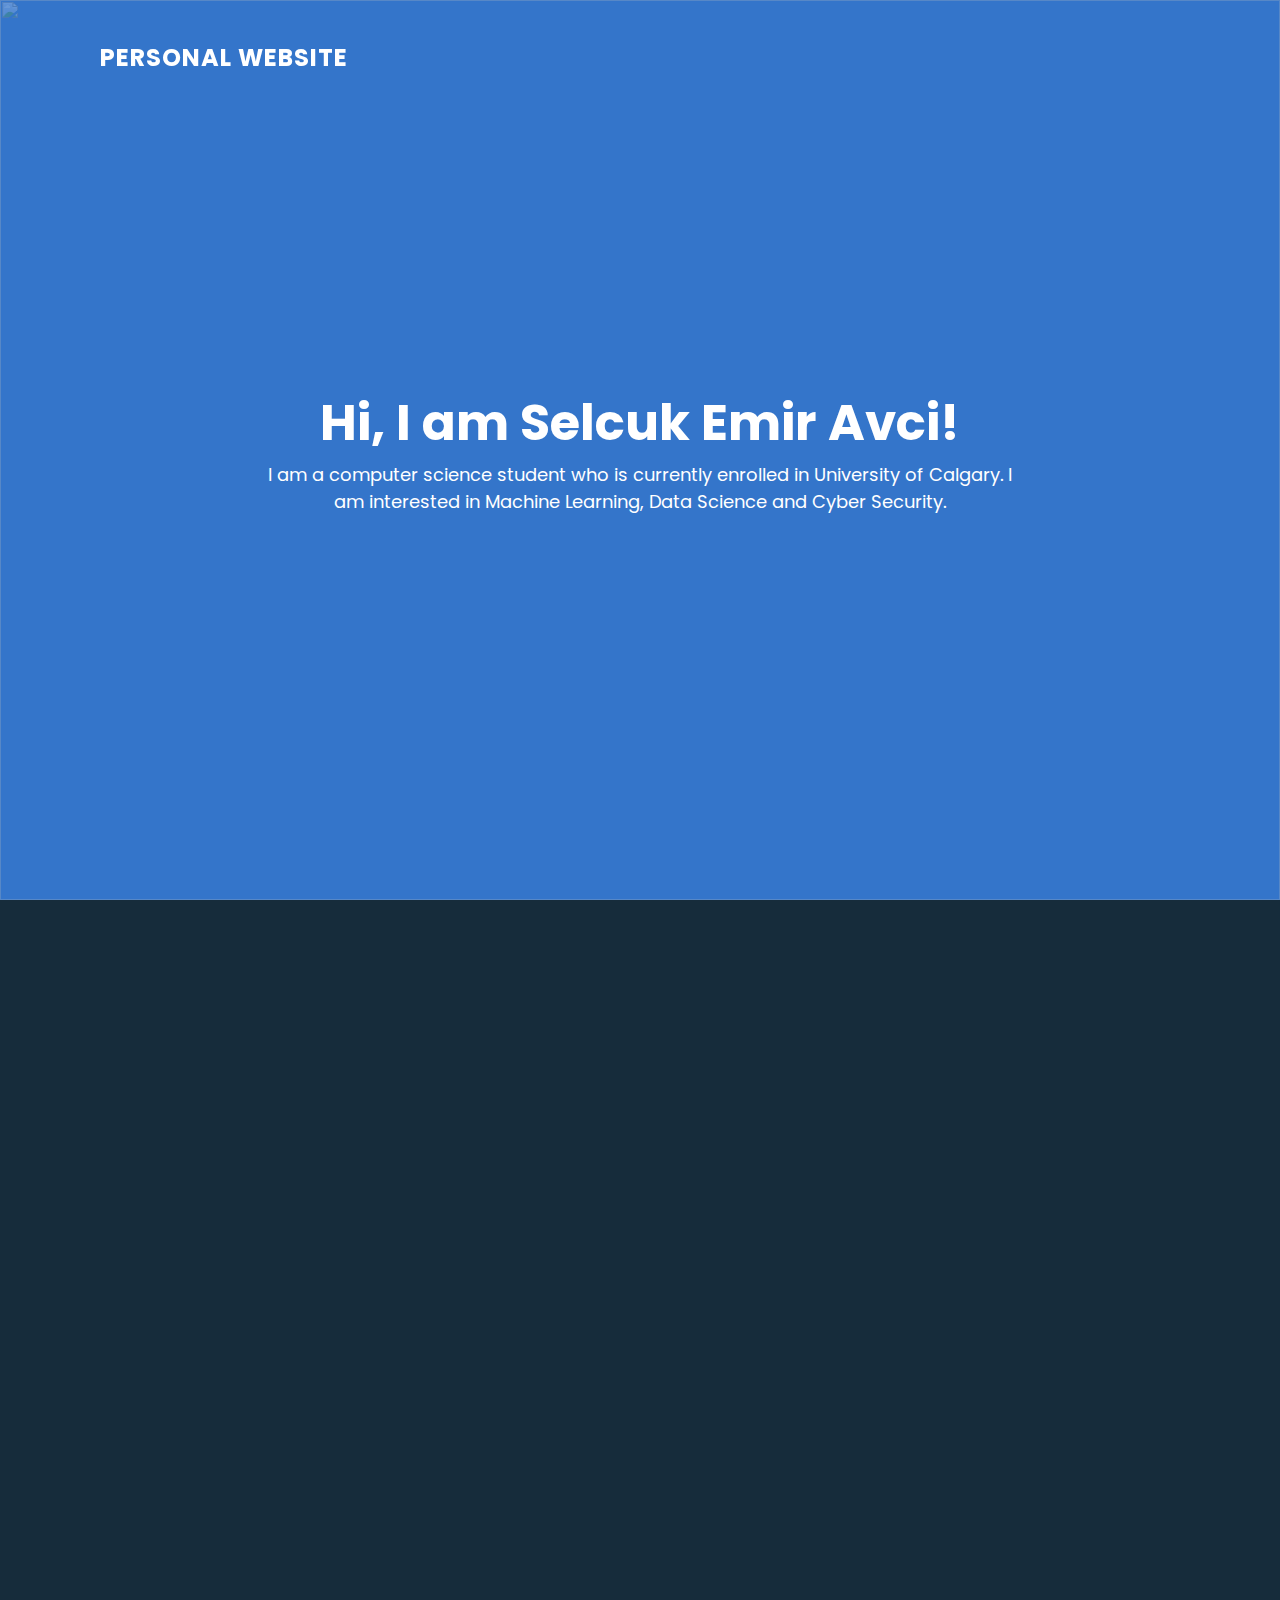
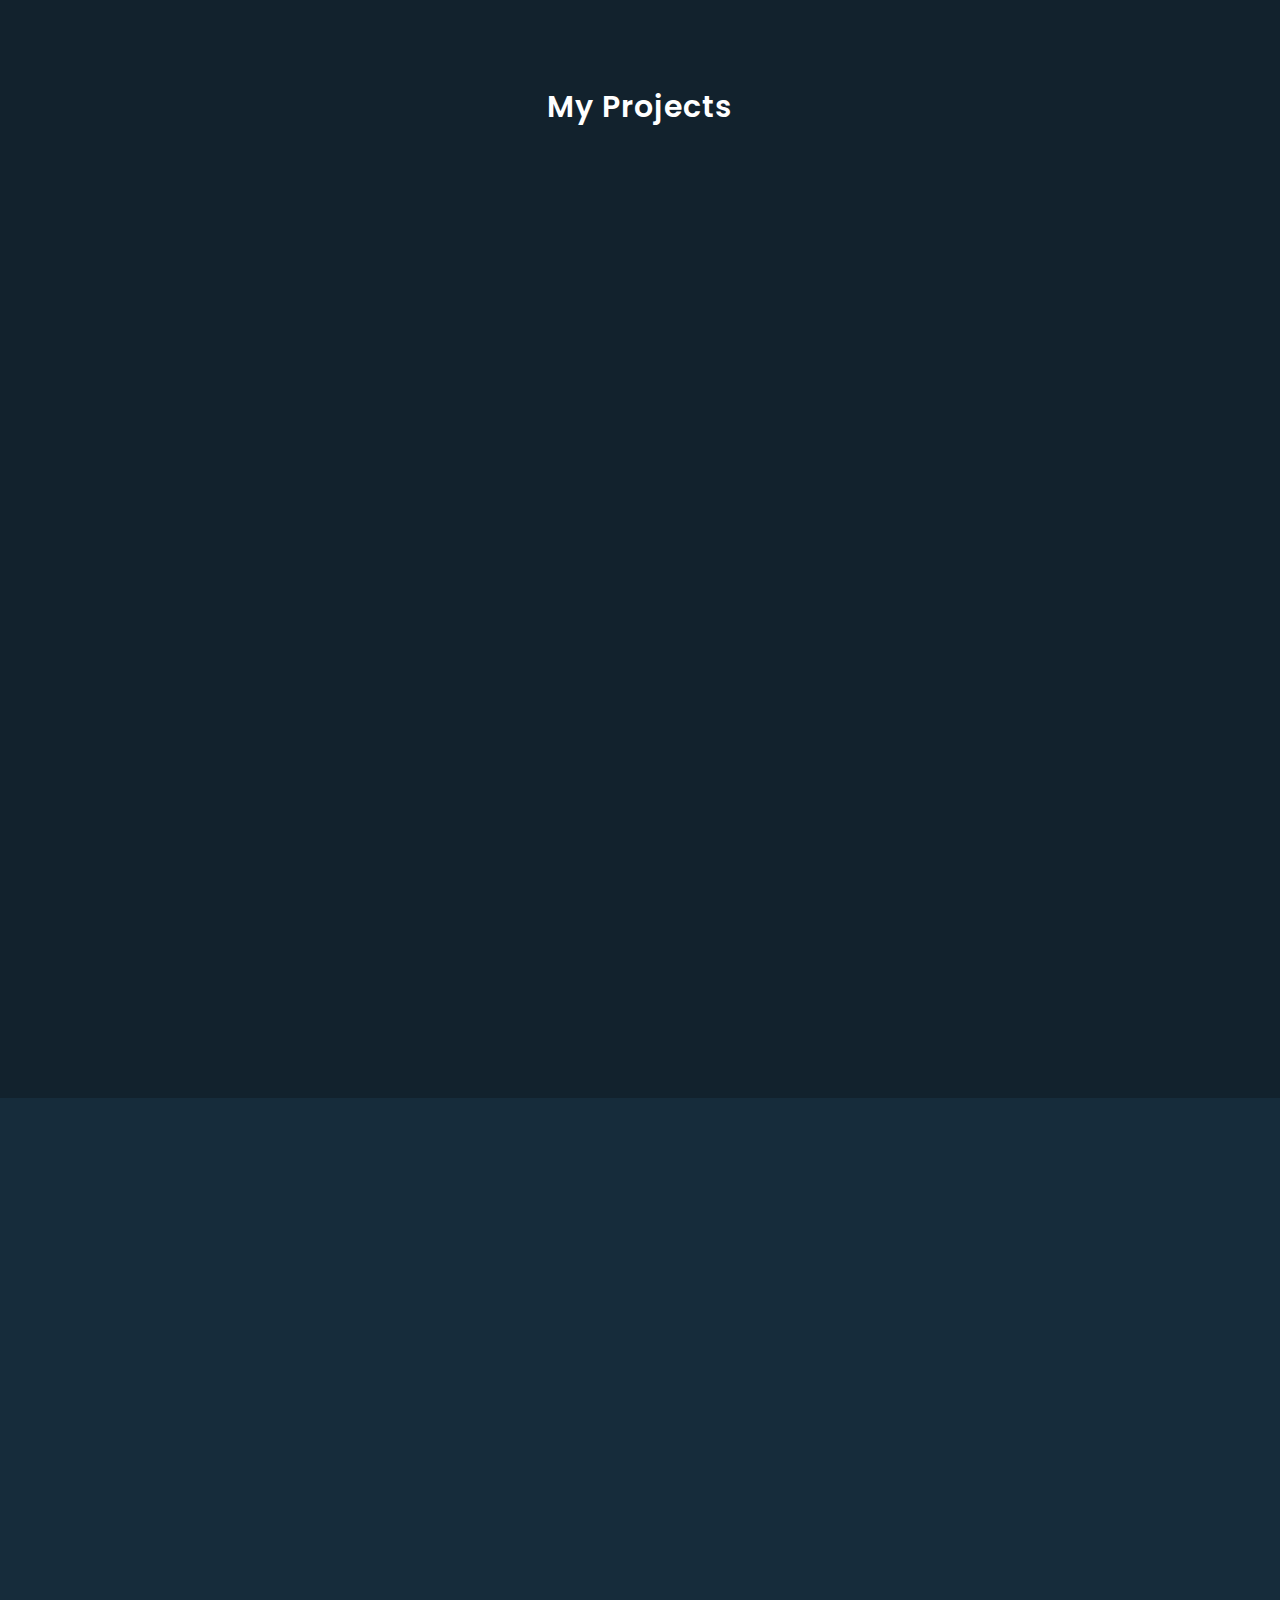
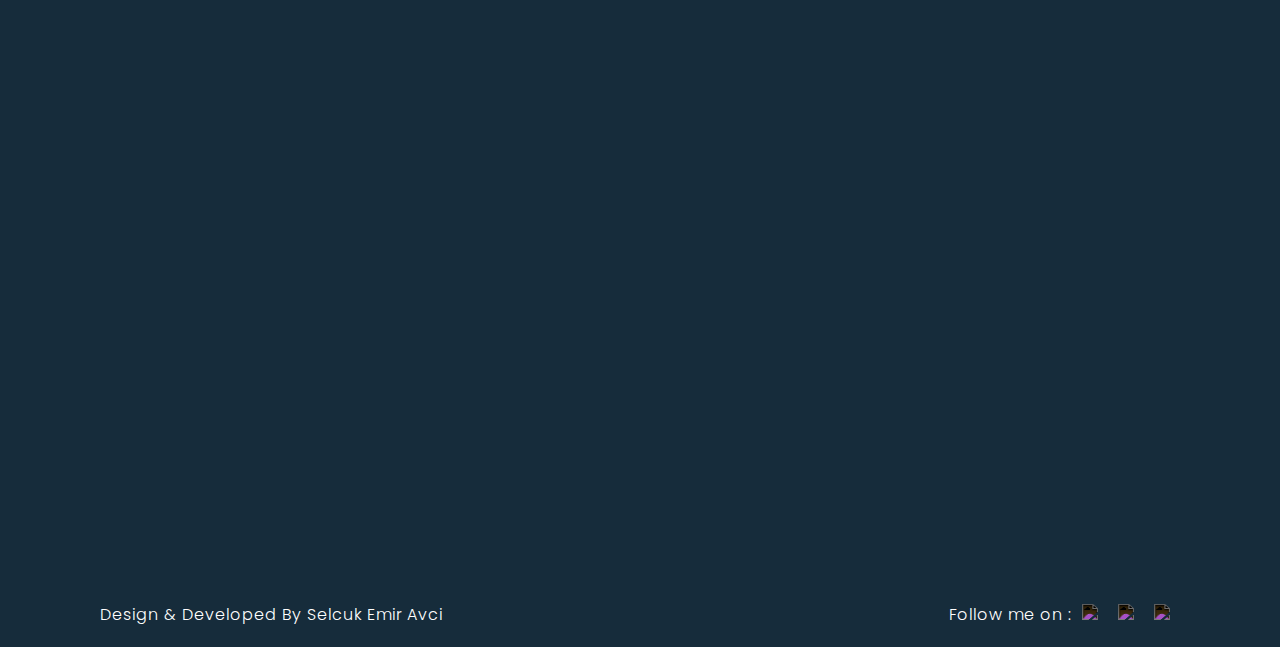
==== docs/index.html @ ec364e1a "Add files via upload" ====
<!DOCTYPE html>
<html lang="en">
  <head>
    <meta charset="UTF-8" />
    <meta name="viewport" content="width=device-width, initial-scale=1.0" />
    <link rel="stylesheet" type="text/css" href="sal.css" />
    <link rel="stylesheet" type="text/css" href="style.css" />
    <title>Selcuk Emir Avci - Portfolio</title>
  </head>
  <body>
    <div class="wrapper">
      <!--  header -->
      <header>
        <a href="#home" class="logo">Personal Website</a>
        <div class="hlogo"></div>
        <div class="toggle" onclick="toggleClassName();"></div>
      </header>

      <!--  Sidebar -->
      <div class="sidebar">
        <ul>
          <li><a href="#home" onclick="toggleClassName();">Home</a></li>
          <li><a href="#about" onclick="toggleClassName();">About</a></li>
          <li><a href="#services" onclick="toggleClassName();">Services</a></li>
          <li><a href="#client" onclick="toggleClassName();">Interests</a></li>
          <li>
            <a href="#testmonials" onclick="toggleClassName();">My Projects</a>
          </li>
          <li>
            <a href="#contact" onclick="toggleClassName();">Contact Me</a>
          </li>
        </ul>
      </div>

      <!--  banner -->
      <div class="banner" id="home">
        <img src="images/toronto.jpg" />
        <div class="content" data-sal="slide-left" data-sal-duration="500">
          <h2>Hi, I am Selcuk Emir Avci!</h2>
          <p>
            I am a computer science student who is currently enrolled in
            University of Calgary. I am interested in Machine Learning, Data
            Science and Cyber Security.
          </p>
        </div>
      </div>

      <!--  about -->
      <section class="about" id="about">
        <div class="contentBx" data-sal="slide-right" data-sal-duration="500">
          <h2 class="heading">About Me</h2>
          <p class="text">
            Hi! I am Selcuk Emir Avci and I enjoy working with technology. I was
            born and raised in Istanbul/Turkey where I finished my primary
            school and middle school. During my high school, I went to New
            Brunswick/Canada to finish my high school degree. I am currently
            enrolled in University of Calgary, pursuing a Bachelor of Applied
            Science in Computer Science. <br /><br />I am a person who sets
            high-goals and pursues them no matter what. I consider myself as
            creative, hard-worker and passionate. My interest in Software
            Development started in 2016 when I decided to join a high school
            robotics competiton in Istanbul/Turkey.<br /><br />
            Fast forward to this day, I am always trying to learn more to be a
            better Software Developer. My goal is, creating easy/accessible
            solutions to make daily life easier!<br /><br />
          </p>
        </div>
        <div class="imgBx" data-sal="slide-left" data-sal-duration="500"></div>
      </section>

      <!--  service -->
      <section class="services" id="services">
        <h2 class="heading" data-sal="slide-right" data-sal-duration="500">
          My Services
        </h2>
        <p class="text" data-sal="slide-left" data-sal-duration="500">
          My Services include everything from Software Projects to Tutoring
          Services. You can be sure that you will be fully satisfied with my
          services. I am open for any new opportunites at the moment, my inbox
          is always open! Need something to be built or simply want to chat?
          Reach me out on social media or send me an
          <a href="#contact" style="color: blue">email</a>.
        </p>
        <div class="container">
          <div class="serviceBx" data-sal="slide-right" data-sal-duration="500">
            <div>
              <img src="images/icon1.png" />
              <h2>Design</h2>
            </div>
          </div>
          <div class="serviceBx" data-sal="slide-up" data-sal-duration="500">
            <div>
              <img src="images/icon2.png" />
              <h2>Development</h2>
            </div>
          </div>
          <div class="serviceBx" data-sal="slide-left" data-sal-duration="500">
            <div>
              <img src="images/icon3.png" />
              <h2>Success</h2>
            </div>
          </div>
        </div>
      </section>

      <!--  technologies -->
      <section class="technolgy">
        <div class="contentBx" data-sal="slide-right" data-sal-duration="500">
          <h2 class="heading">Technologies That I Use</h2>
          <p class="text">
            I commonly use Java and Python for my projects. However I also have
            knowledge of the following languages: R, CSS, HTML and Javascript!
            <br /><br />
            Additional to that I have also worked in the following softwares:
            Microsoft Excel, Tableau, Open Refine and RStudio.<br /><br />I will
            make sure to use, best optional technology in your project!
          </p>
        </div>
        <div class="imgBx" data-sal="slide-left" data-sal-duration="500">
          <img src="images/tech.png" />
        </div>
      </section>
      <!--  clients -->
      <section class="client" id="client">
        <h2 class="heading" data-sal="slide-right" data-sal-duration="500">
          My Personal Interests
        </h2>
        <p class="text" data-sal="slide-left" data-sal-duration="500">
          Outside of work and school, I enjoy playing sports. Sports has played
          a big role in my life! I have played and participated in many
          different kind of sports since my childhood. Also, I love listening to
          music and meeting with friends! <br /><br />
          I am currently interested in Machine Learning/AI, Data Science and
          Cyber Security.I want to work in one of these fields in big tech
          companies in the future, to make a change in the world!
        </p>
      </section>

      <!--  testimonials -->
      <section class="testimonials" id="testmonials">
        <h2 class="heading">My Projects</h2>
        <div class="container">
          <div class="contentBx" data-sal="slide-right" data-sal-duration="500">
            <div>
              <p>
                During my senior year in high school, I took place in a physics
                project where I completed my first real-world project. My high
                school had hydroponic/ garden towers; however these towers had
                some issues with watering the plants. Sometimes these towers
                wouldn't measure the water level right and it would cost the
                plants to die. As a solution, I designed a self monitoring IoT
                plant watering system. This system had a digital screen , alarm
                system for low/high water levels and also an app that shows the
                water level with remote access.
              </p>
              <br />
              <h3>Riverview High School 2019-2020</h3>
            </div>
          </div>
          <div class="contentBx" data-sal="slide-left" data-sal-duration="500">
            <div>
              <p>
                During the summer of my senior high school year, I executed a
                React.js website that generates emojis. It had a search engine
                where you can search any emoji and it would generate it for you!
                This website was also made for learning purposes.
              </p>
              <br />
              <h3>Summer 2019-2020</h3>
            </div>
          </div>
        </div>
      </section>

      <!--  contact -->
      <section class="contact">
        <div>
          <h2 class="heading" data-sal="slide-left" data-sal-duration="500">
            Contact Me
          </h2>
          <p class="text" data-sal="slide-right" data-sal-duration="500">
            Need anything built, want to work together or simply want to have a
            chat?<br /><br />
            Drop me an e-mail at emiravc@gmail.com or simply fill out the form
            below and I will reply to you soon!
          </p>
        </div>
      </section>

      <section class="about" id="contact">
        <div class="contentBx redBg">
          <div class="form" data-sal="slide-right" data-sal-duration="500">
            <div class="inputBx">
              <input type="text" name="" placeholder="Full Name" />
            </div>
            <div class="inputBx">
              <input type="text" name="" placeholder="Email Address" />
            </div>
            <div class="inputBx">
              <input type="text" name="" placeholder="Mobile No." />
            </div>
            <div class="inputBx">
              <textarea placeholder="Write your message here..."></textarea>
            </div>
            <div class="inputBx">
              <input type="submit" value="Sorry it's broken!" name="" />
              <!-- <span>Sending your message...</span> -->
            </div>
          </div>
        </div>
        <div class="imgBx2"></div>
        <script sr="sal.js"></script>
      </section>

      <!--  Footer -->
      <section class="footer">
        <p class="text">Design & Developed By Selcuk Emir Avci</p>
        <ul>
          <p class="text">Follow me on :</p>
          <li>
            <a href="https://www.instagram.com/emr_avc/"
              ><img src="images/instagram.png"
            /></a>
          </li>
          <li>
            <a href="https://www.linkedin.com/in/selcukemiravci/"
              ><img src="images/linkedin.png"
            /></a>
          </li>
          <li>
            <a href="https://github.com/emiravc"
              ><img src="images/github.png"
            /></a>
          </li>
        </ul>
      </section>
    </div>

    <script type="text/javascript" src="sal.js"></script>
    <script type="text/javascript">
      sal({
        once: false,
      });

      function toggleClassName() {
        var sidebar = document.querySelector(".sidebar");
        var wrapper = document.querySelector(".wrapper");
        var toggle = document.querySelector(".toggle");
        sidebar.classList.toggle("active");
        wrapper.classList.toggle("active");
        toggle.classList.toggle("active");
      }

      window.addEventListener("scroll", function () {
        var header = document.querySelector("header");
        header.classList.toggle("sticky", window.scrollY > 0);
      });
    </script>
  </body>
</html>
---- docs/sal.css ----
[data-sal]{transition-duration:.2s;transition-duration:var(--sal-duration,.2s);transition-delay:0s;transition-delay:var(--sal-delay,0s);transition-timing-function:ease;transition-timing-function:var(--sal-easing,ease)}[data-sal][data-sal-duration="200"]{transition-duration:.2s}[data-sal][data-sal-duration="250"]{transition-duration:.25s}[data-sal][data-sal-duration="300"]{transition-duration:.3s}[data-sal][data-sal-duration="350"]{transition-duration:.35s}[data-sal][data-sal-duration="400"]{transition-duration:.4s}[data-sal][data-sal-duration="450"]{transition-duration:.45s}[data-sal][data-sal-duration="500"]{transition-duration:.5s}[data-sal][data-sal-duration="550"]{transition-duration:.55s}[data-sal][data-sal-duration="600"]{transition-duration:.6s}[data-sal][data-sal-duration="650"]{transition-duration:.65s}[data-sal][data-sal-duration="700"]{transition-duration:.7s}[data-sal][data-sal-duration="750"]{transition-duration:.75s}[data-sal][data-sal-duration="800"]{transition-duration:.8s}[data-sal][data-sal-duration="850"]{transition-duration:.85s}[data-sal][data-sal-duration="900"]{transition-duration:.9s}[data-sal][data-sal-duration="950"]{transition-duration:.95s}[data-sal][data-sal-duration="1000"]{transition-duration:1s}[data-sal][data-sal-duration="1050"]{transition-duration:1.05s}[data-sal][data-sal-duration="1100"]{transition-duration:1.1s}[data-sal][data-sal-duration="1150"]{transition-duration:1.15s}[data-sal][data-sal-duration="1200"]{transition-duration:1.2s}[data-sal][data-sal-duration="1250"]{transition-duration:1.25s}[data-sal][data-sal-duration="1300"]{transition-duration:1.3s}[data-sal][data-sal-duration="1350"]{transition-duration:1.35s}[data-sal][data-sal-duration="1400"]{transition-duration:1.4s}[data-sal][data-sal-duration="1450"]{transition-duration:1.45s}[data-sal][data-sal-duration="1500"]{transition-duration:1.5s}[data-sal][data-sal-duration="1550"]{transition-duration:1.55s}[data-sal][data-sal-duration="1600"]{transition-duration:1.6s}[data-sal][data-sal-duration="1650"]{transition-duration:1.65s}[data-sal][data-sal-duration="1700"]{transition-duration:1.7s}[data-sal][data-sal-duration="1750"]{transition-duration:1.75s}[data-sal][data-sal-duration="1800"]{transition-duration:1.8s}[data-sal][data-sal-duration="1850"]{transition-duration:1.85s}[data-sal][data-sal-duration="1900"]{transition-duration:1.9s}[data-sal][data-sal-duration="1950"]{transition-duration:1.95s}[data-sal][data-sal-duration="2000"]{transition-duration:2s}[data-sal][data-sal-delay="50"]{transition-delay:.05s}[data-sal][data-sal-delay="100"]{transition-delay:.1s}[data-sal][data-sal-delay="150"]{transition-delay:.15s}[data-sal][data-sal-delay="200"]{transition-delay:.2s}[data-sal][data-sal-delay="250"]{transition-delay:.25s}[data-sal][data-sal-delay="300"]{transition-delay:.3s}[data-sal][data-sal-delay="350"]{transition-delay:.35s}[data-sal][data-sal-delay="400"]{transition-delay:.4s}[data-sal][data-sal-delay="450"]{transition-delay:.45s}[data-sal][data-sal-delay="500"]{transition-delay:.5s}[data-sal][data-sal-delay="550"]{transition-delay:.55s}[data-sal][data-sal-delay="600"]{transition-delay:.6s}[data-sal][data-sal-delay="650"]{transition-delay:.65s}[data-sal][data-sal-delay="700"]{transition-delay:.7s}[data-sal][data-sal-delay="750"]{transition-delay:.75s}[data-sal][data-sal-delay="800"]{transition-delay:.8s}[data-sal][data-sal-delay="850"]{transition-delay:.85s}[data-sal][data-sal-delay="900"]{transition-delay:.9s}[data-sal][data-sal-delay="950"]{transition-delay:.95s}[data-sal][data-sal-delay="1000"]{transition-delay:1s}[data-sal][data-sal-easing=linear]{transition-timing-function:linear}[data-sal][data-sal-easing=ease]{transition-timing-function:ease}[data-sal][data-sal-easing=ease-in]{transition-timing-function:ease-in}[data-sal][data-sal-easing=ease-out]{transition-timing-function:ease-out}[data-sal][data-sal-easing=ease-in-out]{transition-timing-function:ease-in-out}[data-sal][data-sal-easing=ease-in-cubic]{transition-timing-function:cubic-bezier(.55,.055,.675,.19)}[data-sal][data-sal-easing=ease-out-cubic]{transition-timing-function:cubic-bezier(.215,.61,.355,1)}[data-sal][data-sal-easing=ease-in-out-cubic]{transition-timing-function:cubic-bezier(.645,.045,.355,1)}[data-sal][data-sal-easing=ease-in-circ]{transition-timing-function:cubic-bezier(.6,.04,.98,.335)}[data-sal][data-sal-easing=ease-out-circ]{transition-timing-function:cubic-bezier(.075,.82,.165,1)}[data-sal][data-sal-easing=ease-in-out-circ]{transition-timing-function:cubic-bezier(.785,.135,.15,.86)}[data-sal][data-sal-easing=ease-in-expo]{transition-timing-function:cubic-bezier(.95,.05,.795,.035)}[data-sal][data-sal-easing=ease-out-expo]{transition-timing-function:cubic-bezier(.19,1,.22,1)}[data-sal][data-sal-easing=ease-in-out-expo]{transition-timing-function:cubic-bezier(1,0,0,1)}[data-sal][data-sal-easing=ease-in-quad]{transition-timing-function:cubic-bezier(.55,.085,.68,.53)}[data-sal][data-sal-easing=ease-out-quad]{transition-timing-function:cubic-bezier(.25,.46,.45,.94)}[data-sal][data-sal-easing=ease-in-out-quad]{transition-timing-function:cubic-bezier(.455,.03,.515,.955)}[data-sal][data-sal-easing=ease-in-quart]{transition-timing-function:cubic-bezier(.895,.03,.685,.22)}[data-sal][data-sal-easing=ease-out-quart]{transition-timing-function:cubic-bezier(.165,.84,.44,1)}[data-sal][data-sal-easing=ease-in-out-quart]{transition-timing-function:cubic-bezier(.77,0,.175,1)}[data-sal][data-sal-easing=ease-in-quint]{transition-timing-function:cubic-bezier(.755,.05,.855,.06)}[data-sal][data-sal-easing=ease-out-quint]{transition-timing-function:cubic-bezier(.23,1,.32,1)}[data-sal][data-sal-easing=ease-in-out-quint]{transition-timing-function:cubic-bezier(.86,0,.07,1)}[data-sal][data-sal-easing=ease-in-sine]{transition-timing-function:cubic-bezier(.47,0,.745,.715)}[data-sal][data-sal-easing=ease-out-sine]{transition-timing-function:cubic-bezier(.39,.575,.565,1)}[data-sal][data-sal-easing=ease-in-out-sine]{transition-timing-function:cubic-bezier(.445,.05,.55,.95)}[data-sal][data-sal-easing=ease-in-back]{transition-timing-function:cubic-bezier(.6,-.28,.735,.045)}[data-sal][data-sal-easing=ease-out-back]{transition-timing-function:cubic-bezier(.175,.885,.32,1.275)}[data-sal][data-sal-easing=ease-in-out-back]{transition-timing-function:cubic-bezier(.68,-.55,.265,1.55)}[data-sal|=fade]{opacity:0;transition-property:opacity}[data-sal|=fade].sal-animate,body.sal-disabled [data-sal|=fade]{opacity:1}[data-sal|=slide]{opacity:0;transition-property:opacity,transform}[data-sal=slide-up]{transform:translateY(20%)}[data-sal=slide-down]{transform:translateY(-20%)}[data-sal=slide-left]{transform:translateX(20%)}[data-sal=slide-right]{transform:translateX(-20%)}[data-sal|=slide].sal-animate,body.sal-disabled [data-sal|=slide]{opacity:1;transform:none}[data-sal|=zoom]{opacity:0;transition-property:opacity,transform}[data-sal=zoom-in]{transform:scale(.5)}[data-sal=zoom-out]{transform:scale(1.1)}[data-sal|=zoom].sal-animate,body.sal-disabled [data-sal|=zoom]{opacity:1;transform:none}[data-sal|=flip]{-webkit-backface-visibility:hidden;backface-visibility:hidden;transition-property:transform}[data-sal=flip-left]{transform:perspective(2000px) rotateY(-91deg)}[data-sal=flip-right]{transform:perspective(2000px) rotateY(91deg)}[data-sal=flip-up]{transform:perspective(2000px) rotateX(-91deg)}[data-sal=flip-down]{transform:perspective(2000px) rotateX(91deg)}[data-sal|=flip].sal-animate,body.sal-disabled [data-sal|=flip]{transform:none}

/*# sourceMappingURL=sal.css.map*/
---- docs/style.css ----
@import url('https://fonts.googleapis.com/css2?family=Poppins:wght@200;300;400;500;600;700;800;900&display=swap');
*
{
	margin: 0;
	padding: 0;
	box-sizing: border-box;
	scroll-behavior: smooth;
	font-family: 'Poppins', sans-serif;
}
body
{
	background: #12222d;
	height: 1000px;
	overflow-x: hidden;
}
.wrapper
{
	position: relative;
	transition: 0.5s;
	left: 0;
}
.wrapper.active
{
	left: -400px;
}
header
{
	position: fixed;
	top: 0;
	left: 0;
	width: 100%;
	padding: 40px 100px;
	display: flex;
	justify-content: space-between;
	align-items: center;
	z-index: 10000;
	transition: 0.5s;
}
header.sticky
{
	padding: 20px 100px;
	background: #162c3b;
}
header .logo
{
	color: #fff;
	text-decoration: none;
	font-size: 24px;
	text-transform: uppercase;
	font-weight: 700;
	letter-spacing: 1px;
 }
header .toggle
{
	position: relative;
	width: 36px;
	height: 28px;
	background: url(images/toggle.png);
	background-size: cover;
	cursor: pointer;
}
header .toggle.active
{
	background: url(images/close.png);
	background-size: cover;
}
.banner
{
	position: relative;
	width: 100%;
	height: 100vh;
	display: flex;
	justify-content: center;
	align-items: center;
	background: #3475ca;
}
.banner img
{
	position: absolute;
	top: 0;
	left: 0;
	width: 100%;
	height: 100%;
	object-fit: cover;
	opacity: 0.25;
}
.banner .content
{
	position: relative;
	max-width: 750px;
	text-align: center;
}
.banner .content h2
{
	font-size: 50px;
	color: #fff;
}
.banner .content p
{
	font-size: 18px;
	color: #fff;
}
.sidebar
{
	position: fixed;
	right: -400px;
	top: 0;
	width: 400px;
	height: 100%;
	background: #12222d;
	display: flex;
	justify-content: center;
	align-items: center;
	z-index: 100;
	transition: 0.5s;
}
.sidebar.active
{
	right: 0;
}
.sidebar ul
{
	position: relative;
	display: flex;
	flex-direction: column;
}
.sidebar ul li
{
	list-style: none;
	margin: 5px 0;
}
.sidebar ul li a
{
	color: #fff;
	font-size: 30px;
	font-weight: 400;
	text-decoration: none;
}
.sidebar ul li a:hover
{
	color: #3f8ffc;
}
.about
{
	position: relative;
	width: 100%;
	background: #162c3b;
	display: flex;
}
.about .contentBx
{
	background: #162c3b;
	padding: 100px;
	width: 50%;
}
.heading
{
	position: relative;
	color: #fff;
	font-size: 30px;
	font-weight: 600;
	letter-spacing: 1px;
	margin-bottom: 10px;
}
.text
{
	position: relative;
	color: #fff;
	font-size: 16px;
	font-weight: 300;
	letter-spacing: 1px;
}
.about .imgBx
{
	position: relative;
	width: 50%;
	background-image: url(images/window.jpg);
	background-size: cover;
	background-position: center; 
}
.services
{
	position: relative;
	background: #12222d;
	text-align: center;
	padding: 100px;
}
.container
{
	width: 100%;
	display: flex;
	justify-content: space-between;
	align-items: center;
	flex-wrap: wrap;
	margin-top: 60px;
}
.container .serviceBx
{
	position: relative;
	background: #fff;
	width: 350px;
	height: 400px;
	display: flex;
	justify-content: center;
	align-items: center;
	z-index: 1000;
}
.container .serviceBx img
{
	max-width: 100px;
}
.container .serviceBx h2
{
	font-weight: 500px;
	font-size: 20px;
	letter-spacing: 1px;
}
.technolgy
{
	position: relative;
	background: #3f8ffc;
	width: 100%;
	padding: 100px;
	padding-top: 300px;
	margin-top: -300px;
	display: flex;
	justify-content: space-between;
	align-items: center;
}
.technolgy .contentBx
{
	position: relative;
	max-width: 800px;
}
.technolgy .imgBx
{
	position: relative;
	max-width: 250px;
}
.technolgy .imgBx img
{
	max-width: 100%;
	filter: invert(1);
}
.client
{
	position: relative;
	padding: 100px;
	background: #162c3b;
	text-align: center;
}
.client .imgBx
{
	display: flex;
	justify-content: space-between;
	text-align: center;
	flex-wrap: wrap;
	margin-top: 40px;
}
.client .imgBx img
{
	display: inline-block;
	position: relative;
	max-width: 200px;
	margin: 20px;
	opacity: 0.25;
	cursor: pointer;
}
.client .imgBx img:hover
{
	opacity: 1;
}
.testimonials
{
	position: relative;
	padding: 100px;
	background: #12222d;
	text-align: center;
}
.testimonials .container
{
	display: flex;
	justify-content: center;
	align-items: center;
	margin: 40px;
	flex-wrap: wrap;
}
.testimonials .container .contentBx
{
	position: relative;
	background: #fff;
	padding: 60px 50px;
	margin: 10px;
	width: 540px;
	text-align: left;
	display: flex;
	justify-content: center;
	align-items: center;
}
.testimonials .container .contentBx p
{
	font-style: italic;
}
.testimonials .container .contentBx h3
{
	width: 100%;	
	text-align: right;
	font-weight: 500;
	color: #3f8ffc;
}
.contact
{
	position: relative;
	padding: 100px;
	text-align: center;
	background: #162c3b;
}
.about .imgBx2
{
	position: relative;
	width: 50%;
	background-image: url(images/pink.jpg);
	background-size: cover;
	background-position: center; 
}
.redBg
{
	background-image: url(images/red.jpg) !important;
	background-size: cover;
	background-position: center; 
}
.form
{
	position: relative;
}
.form .inputBx
{
	margin-bottom: 40px;
}
.form .inputBx input
{
	width: 100%;
	background: transparent;
	box-shadow: none;
	border: none;
	outline: none;
	padding: 10px 0;
	font-size: 18px;
	font-weight: 300;
	color: #fff;
	border-bottom: 2px solid #fff;
}
.form .inputBx input::placeholder,
.form .inputBx textarea::placeholder
{
	color: #fff;
}
.form .inputBx textarea
{
	width: 100%;
	background: transparent;
	box-shadow: none;
	border: none;
	outline: none;
	padding: 10px 0;
	font-size: 18px;
	font-weight: 300;
	color: #fff;
	min-height: 150px;
	border-bottom: 2px solid #fff;
}
.form .inputBx input[type="submit"]
{
	width: 150px;
	background: #fff;
	color: #111;
	cursor: pointer;
	font-weight: 400;
}
.footer
{
	position: relative;
	background: #162c3b;
	padding: 20px 100px;
	display: flex;
	justify-content: space-between;
	align-items: center;
}

.footer ul
{
	display: flex;
	justify-content: center;
	align-items: center;
}
.footer ul li
{
	list-style: none;
}
.footer ul li a
{
	text-decoration: none;
	display: inline-block;
	margin: 0 10px;
}
.footer ul li a img
{
	max-width: 20px;
	filter: invert(1);
}
@media (max-width: 991px)
{
	header,
	header.sticky
	{
    	padding: 20px 50px;
	}
	.sidebar ul li a
	{
	    font-size: 24px;
	}
	.banner
	{
    	padding: 50px;
	}
	.banner .content h2
	{
	    font-size: 36px;
	}
	.banner .content p
	{
	    font-size: 16px;
	}
	.about
	{
	    flex-direction: column;
	}
	.about .contentBx
	{
	    background: #162c3b;
	    padding: 50px;
	    width: 100%;
	}
	.about .imgBx
	{
	    min-height: 400px;
	    width: 100%;
	}
	.services
	{
	    padding: 50px;
	}
	.container
	{
	    justify-content: center;
	    margin-top: 20px;
	}
	.container .serviceBx
	{
	    width: 300px;
	    height: 300px;
	    margin: 20px;
	}
	.technology
	{
	    padding: 50px;
	    padding-top: 300px;
	    margin-top: -300px;
	    justify-content: center;
	    flex-direction: column;
	}
	.technology .imgBx
	{
	    margin-top: 40px;
	}
	.interests
	{
	    padding: 50px;
	}
	.interests .imgBx
	{
    	justify-content: center;
	}
	.testimonials
	{
	    padding: 50px;
	}
	.testimonials .container
	{
	    margin: 0;
	}
	.testimonials .container .contentBx
	{
	    padding: 40px 30px;
	}
	.contact
	{
	    padding: 50px;
	}
	.footer
	{
	    padding: 20px 50px;
	    flex-direction: column;
	    justify-content: center;
	    align-items: center;
	}
	.footer p
	{
		text-align: center;
	}
	.footer ul
	{
	    margin-top: 20px;
	}
}
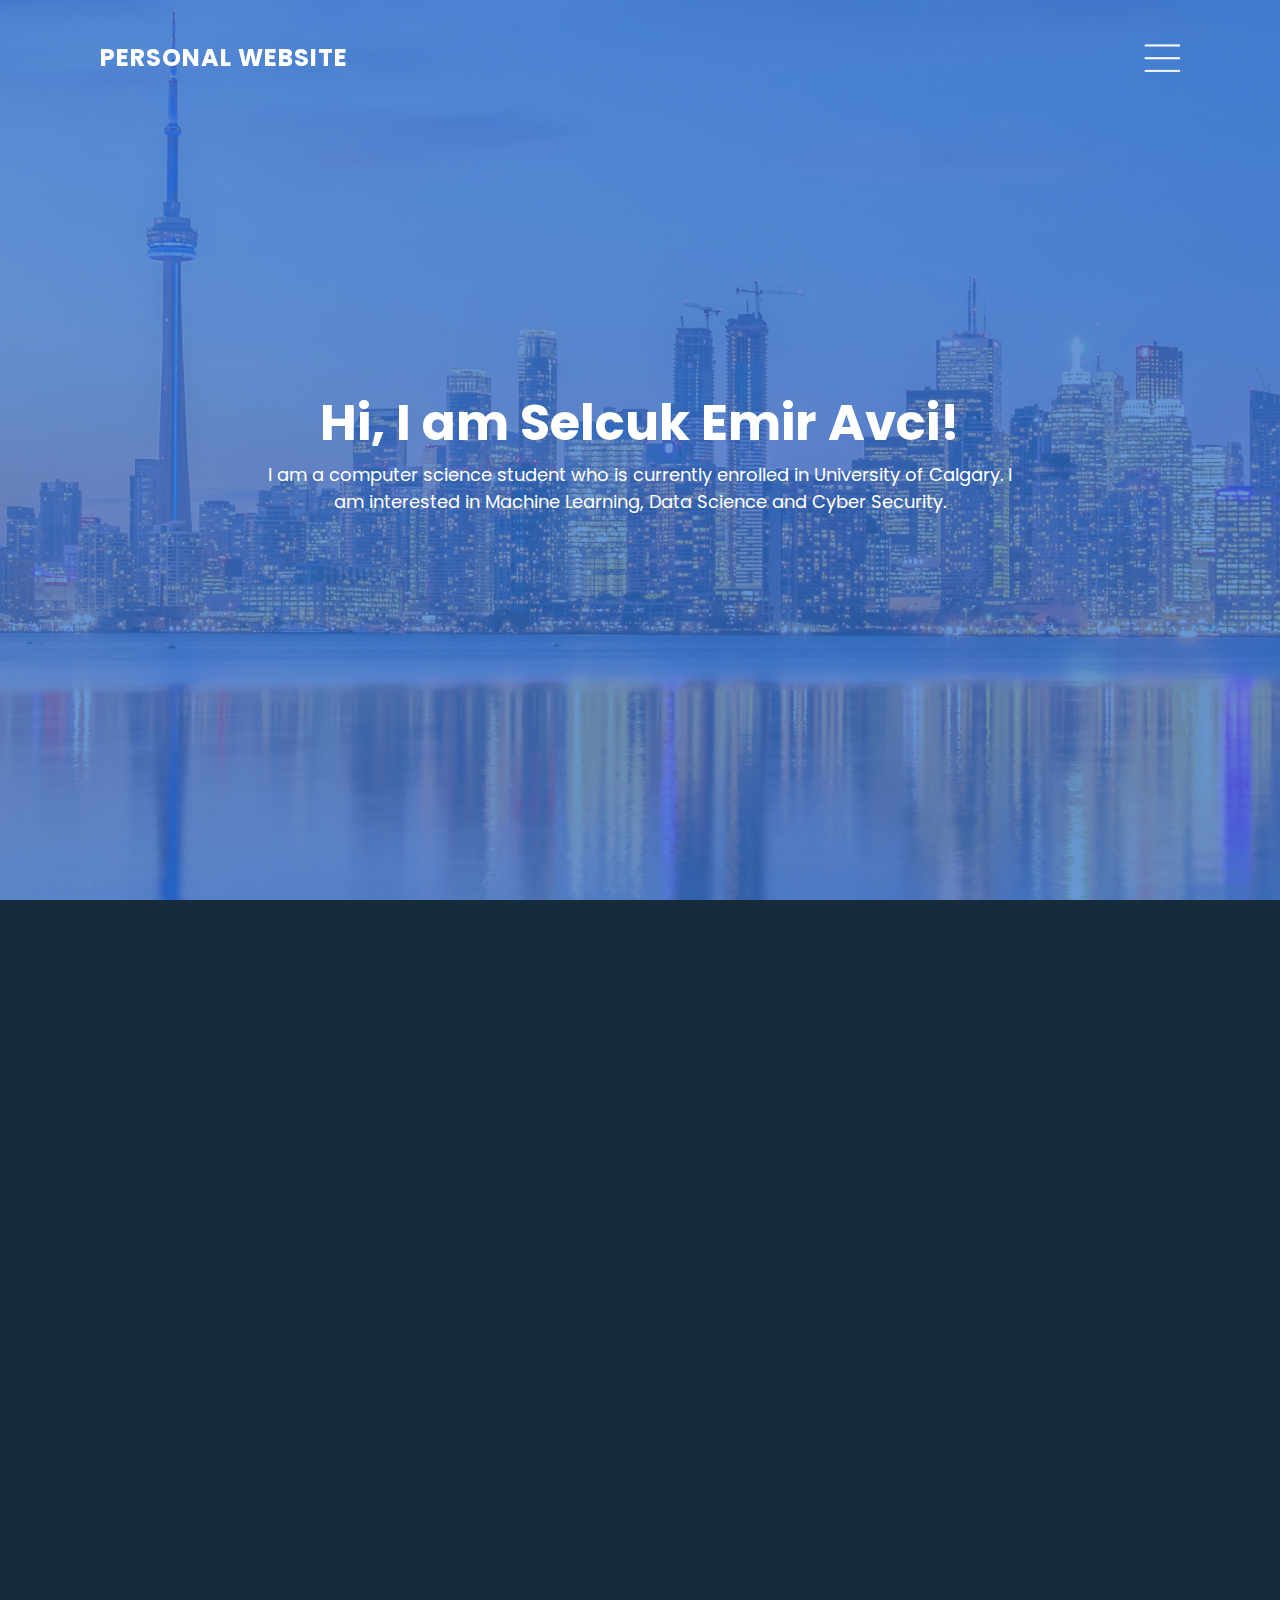
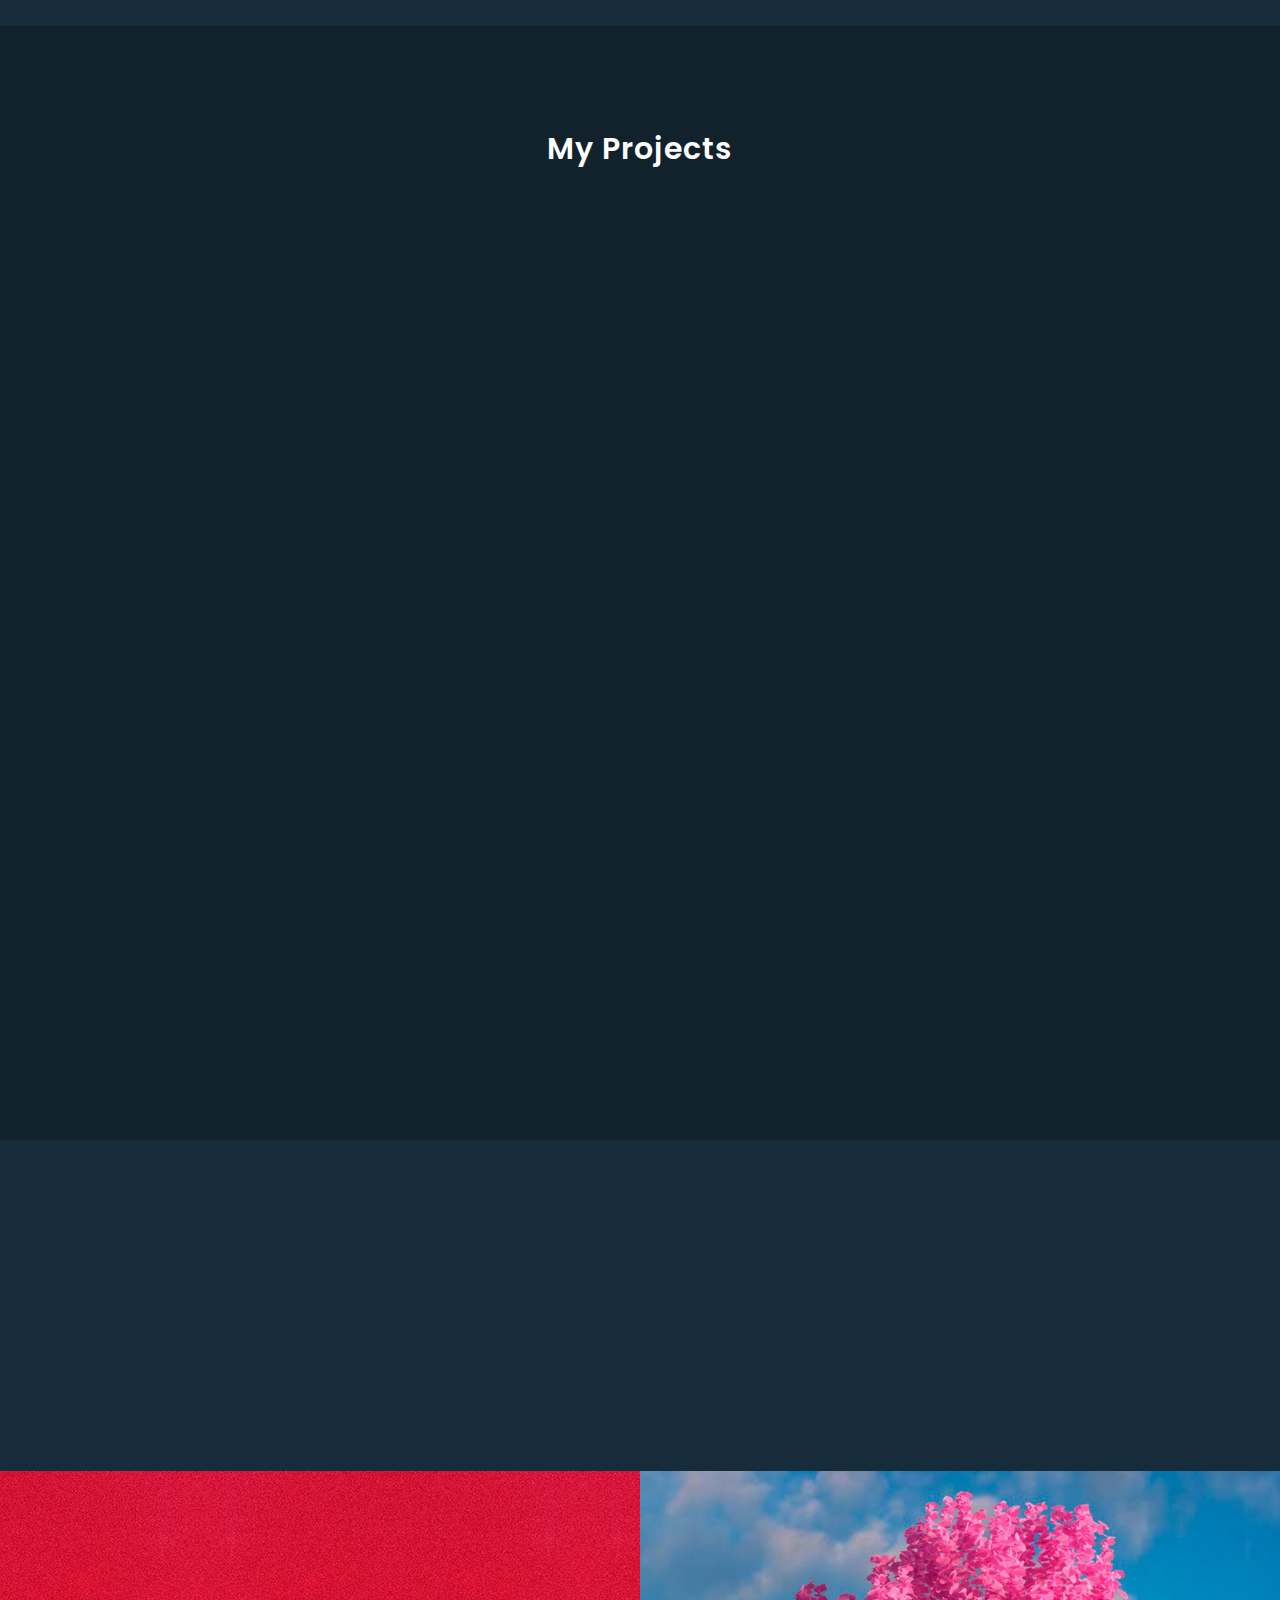
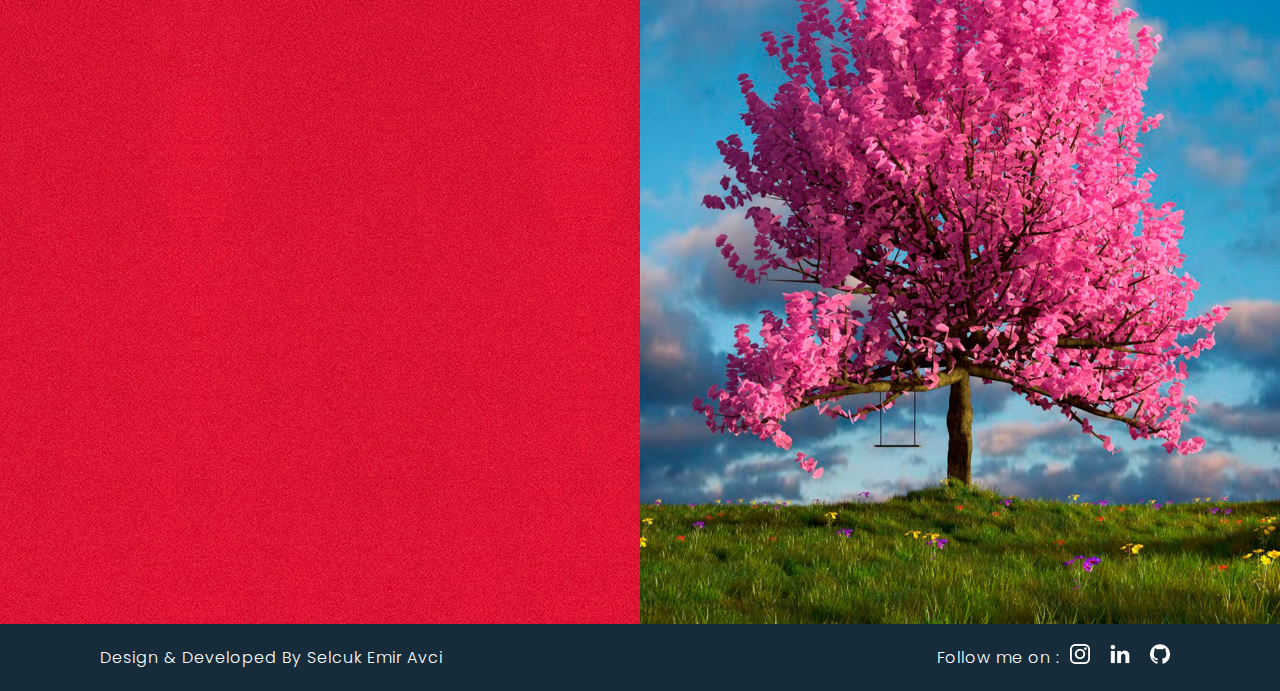
==== commit b2e60f27: "Add files via upload" ====
--- a/docs/index.html
+++ b/docs/index.html
@@ -79,7 +79,14 @@
           services. I am open for any new opportunites at the moment, my inbox
           is always open! Need something to be built or simply want to chat?
           Reach me out on social media or send me an
-          <a href="#contact" style="color: blue">email</a>.
+          <!--<a href="#contact" style="color: blue">email</a>. -->
+          <a
+            href="mailto:emiravc@gmail.com"
+            style="color: blue"
+            email
+            subject="HTML link"
+            >email.</a
+          >
         </p>
         <div class="container">
           <div class="serviceBx" data-sal="slide-right" data-sal-duration="500">
@@ -181,8 +188,15 @@
           <p class="text" data-sal="slide-right" data-sal-duration="500">
             Need anything built, want to work together or simply want to have a
             chat?<br /><br />
-            Drop me an e-mail at emiravc@gmail.com or simply fill out the form
-            below and I will reply to you soon!
+            Drop me an e-mail at
+            <a
+              href="mailto:emiravc@gmail.com"
+              style="color: blue"
+              email
+              subject="HTML link"
+              >emiravc@gmail.com</a
+            >
+            or simply fill out the form below and I will reply to you soon!
           </p>
         </div>
       </section>
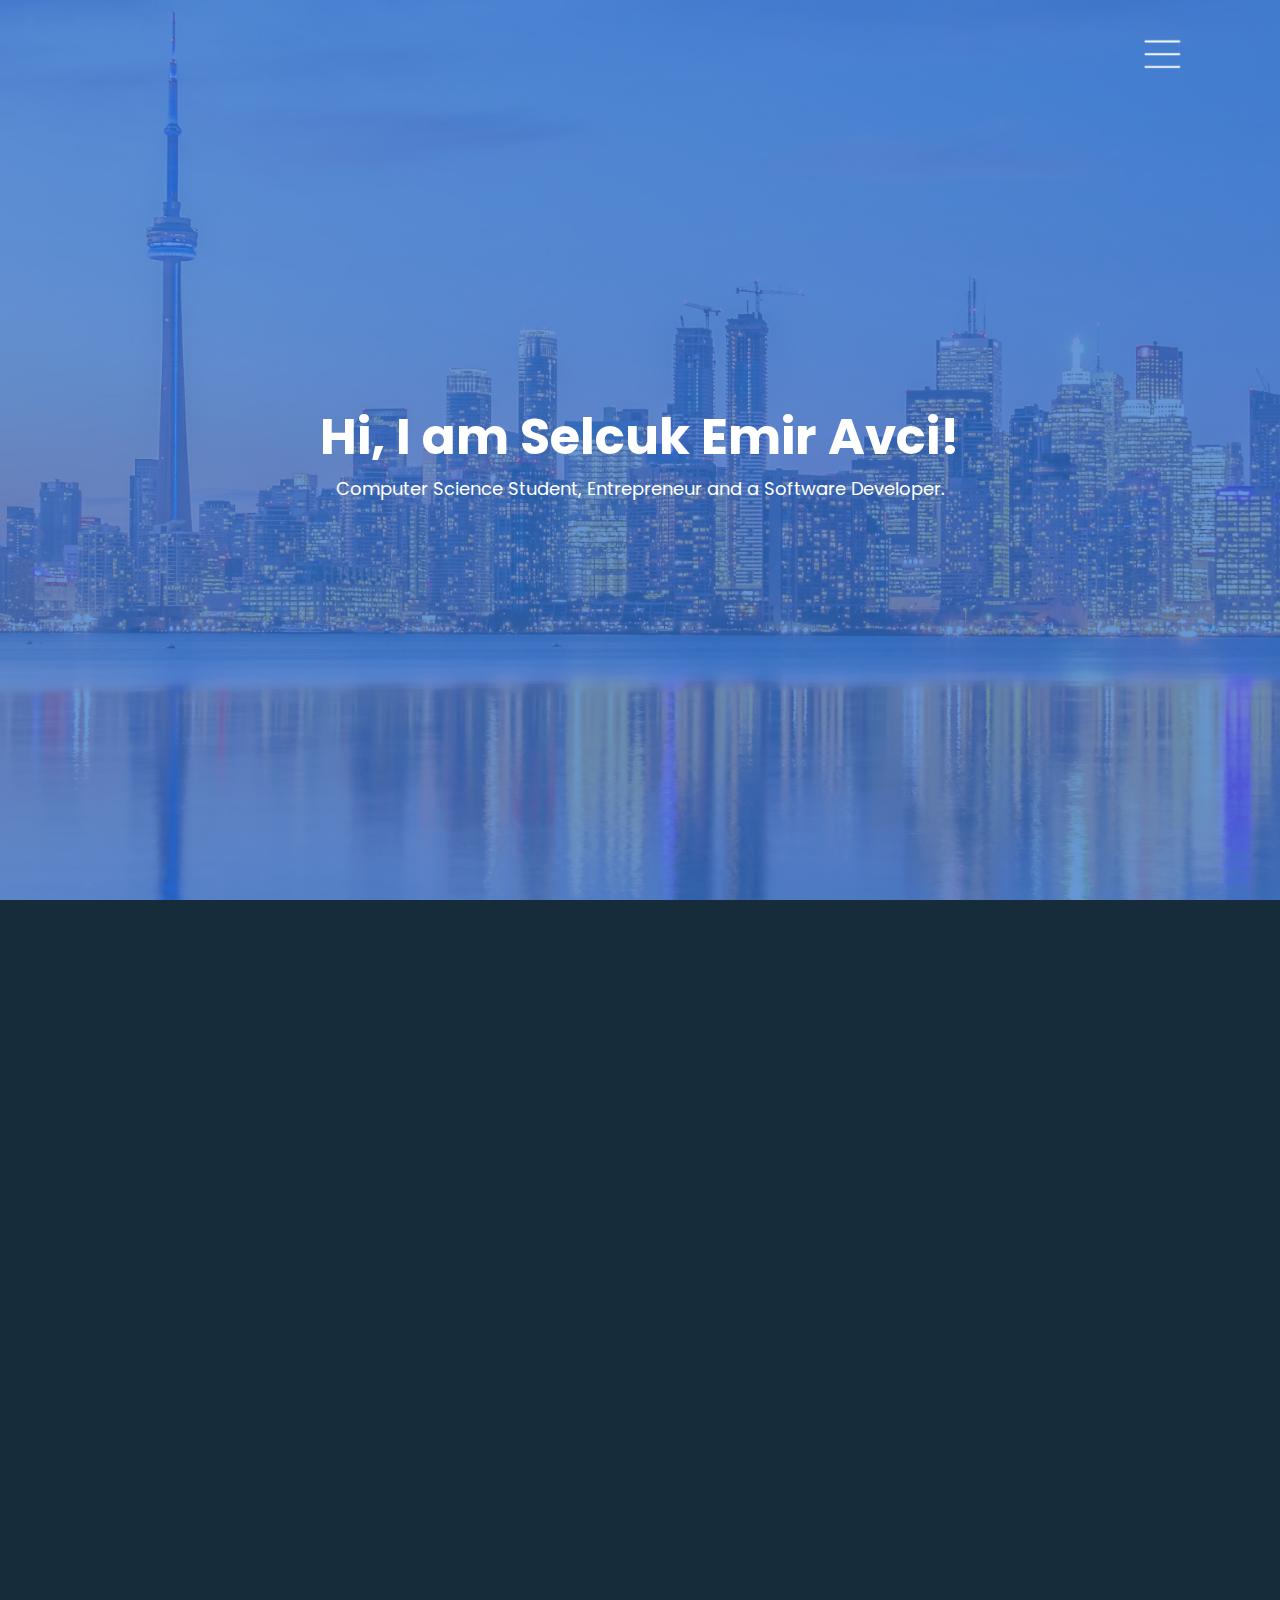
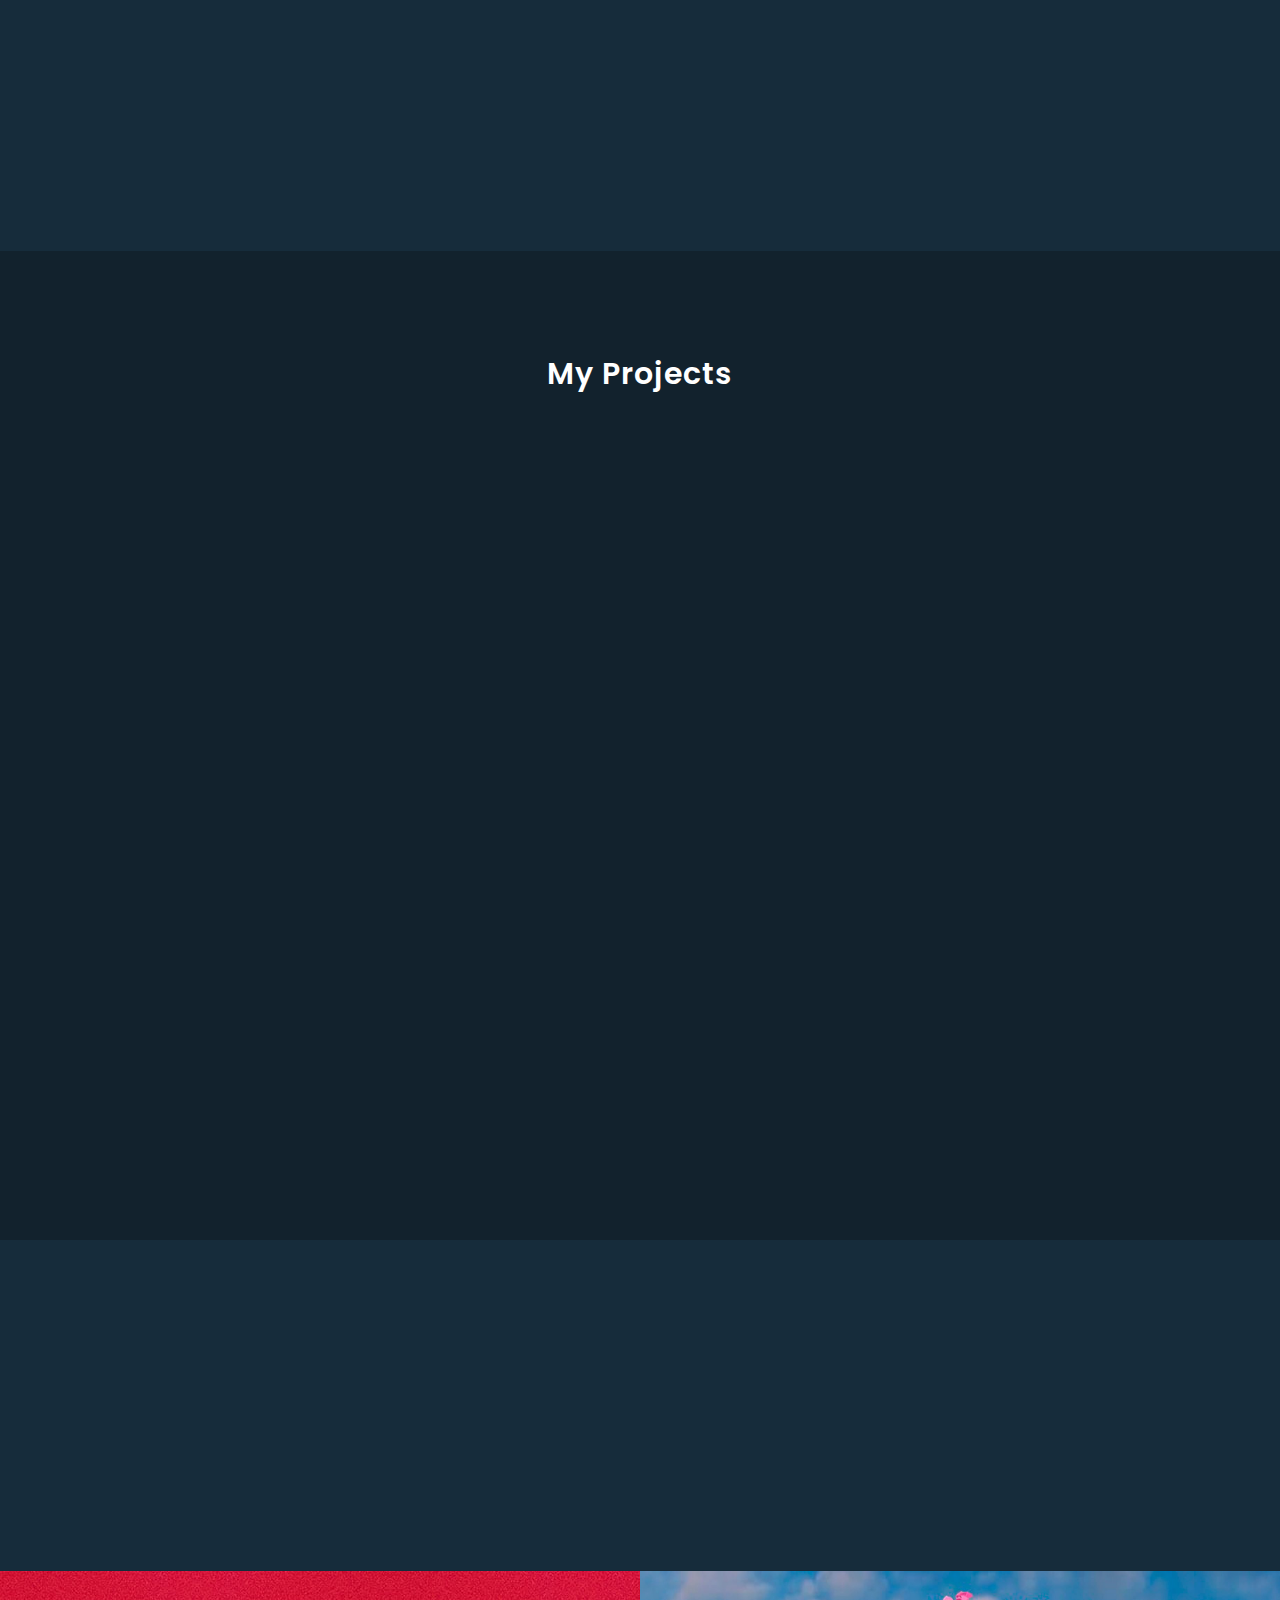
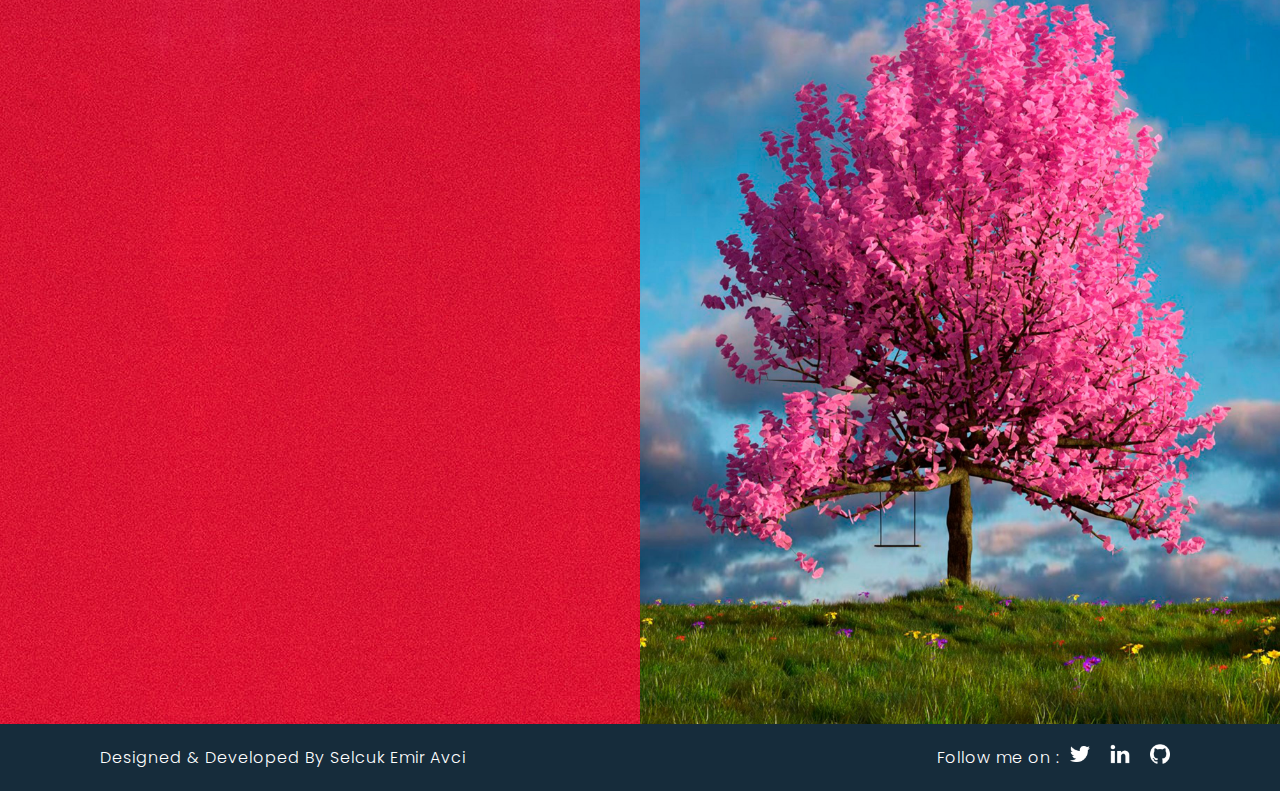
==== commit 88dacd27: "Updated Relevant Information 🚀" ====
--- a/docs/index.html
+++ b/docs/index.html
@@ -11,7 +11,7 @@
     <div class="wrapper">
       <!--  header -->
       <header>
-        <a href="#home" class="logo">Personal Website</a>
+        <a href="#home" class="logo"></a>
         <div class="hlogo"></div>
         <div class="toggle" onclick="toggleClassName();"></div>
       </header>
@@ -20,11 +20,13 @@
       <div class="sidebar">
         <ul>
           <li><a href="#home" onclick="toggleClassName();">Home</a></li>
-          <li><a href="#about" onclick="toggleClassName();">About</a></li>
+          <li><a href="#about" onclick="toggleClassName();">About Me </a></li>
           <li><a href="#services" onclick="toggleClassName();">Services</a></li>
-          <li><a href="#client" onclick="toggleClassName();">Interests</a></li>
-          <li>
-            <a href="#testmonials" onclick="toggleClassName();">My Projects</a>
+          <li>
+            <a href="#client" onclick="toggleClassName();">Experience</a>
+          </li>
+          <li>
+            <a href="#testmonials" onclick="toggleClassName();">Projects</a>
           </li>
           <li>
             <a href="#contact" onclick="toggleClassName();">Contact Me</a>
@@ -38,9 +40,7 @@
         <div class="content" data-sal="slide-left" data-sal-duration="500">
           <h2>Hi, I am Selcuk Emir Avci!</h2>
           <p>
-            I am a computer science student who is currently enrolled in
-            University of Calgary. I am interested in Machine Learning, Data
-            Science and Cyber Security.
+            Computer Science Student, Entrepreneur and a Software Developer.
           </p>
         </div>
       </div>
@@ -50,19 +50,17 @@
         <div class="contentBx" data-sal="slide-right" data-sal-duration="500">
           <h2 class="heading">About Me</h2>
           <p class="text">
-            Hi! I am Selcuk Emir Avci and I enjoy working with technology. I was
-            born and raised in Istanbul/Turkey where I finished my primary
-            school and middle school. During my high school, I went to New
-            Brunswick/Canada to finish my high school degree. I am currently
-            enrolled in University of Calgary, pursuing a Bachelor of Applied
-            Science in Computer Science. <br /><br />I am a person who sets
-            high-goals and pursues them no matter what. I consider myself as
-            creative, hard-worker and passionate. My interest in Software
-            Development started in 2016 when I decided to join a high school
-            robotics competiton in Istanbul/Turkey.<br /><br />
-            Fast forward to this day, I am always trying to learn more to be a
-            better Software Developer. My goal is, creating easy/accessible
-            solutions to make daily life easier!<br /><br />
+            I am Selcuk Emir Avci and I enjoy working with technology. I am
+            currently enrolled in University of Calgary, pursuing a Bachelor of
+            Applied Science in Computer Science and minoring in Data Science and
+            Management and Society.
+            <br /><br />I am a person who sets high-goals and pursues them no
+            matter what. I consider myself as creative, hard-worker and
+            passionate. My fast problem solving skills and vision is always
+            helping me to succeed in any field! <br /><br />My goal is, creating
+            accessible solutions to make daily life easier! My main focus and
+            interest area is Blockchain Development, Machine Learning and Cyber
+            Security. However I am open for any job inquries!<br /><br />
           </p>
         </div>
         <div class="imgBx" data-sal="slide-left" data-sal-duration="500"></div>
@@ -74,11 +72,11 @@
           My Services
         </h2>
         <p class="text" data-sal="slide-left" data-sal-duration="500">
-          My Services include everything from Software Projects to Tutoring
-          Services. You can be sure that you will be fully satisfied with my
-          services. I am open for any new opportunites at the moment, my inbox
-          is always open! Need something to be built or simply want to chat?
-          Reach me out on social media or send me an
+          My Services range anywhere between analysis, research, and creation of
+          software programs. You can be sure that you will be fully satisfied
+          with my services. I am always open for any new opportunites! Need
+          something to be built or simply want to chat? Reach me out on social
+          media or send me an
           <!--<a href="#contact" style="color: blue">email</a>. -->
           <a
             href="mailto:emiravc@gmail.com"
@@ -115,12 +113,13 @@
         <div class="contentBx" data-sal="slide-right" data-sal-duration="500">
           <h2 class="heading">Technologies That I Use</h2>
           <p class="text">
-            I commonly use Java and Python for my projects. However I also have
-            knowledge of the following languages: R, CSS, HTML and Javascript!
+            I commonly use Solidity, Java, Python and React for my projects.
+            However I also have knowledge of the following languages: R, CSS,
+            HTML, Javascript, low level assembly languages (CLMC, 6502, ARM64) !
             <br /><br />
             Additional to that I have also worked in the following softwares:
-            Microsoft Excel, Tableau, Open Refine and RStudio.<br /><br />I will
-            make sure to use, best optional technology in your project!
+            Microsoft Excel, Docker, Tableau, Open Refine and RStudio.<br /><br />I
+            will make sure to use, most optimal technology in your project!
           </p>
         </div>
         <div class="imgBx" data-sal="slide-left" data-sal-duration="500">
@@ -130,16 +129,32 @@
       <!--  clients -->
       <section class="client" id="client">
         <h2 class="heading" data-sal="slide-right" data-sal-duration="500">
-          My Personal Interests
+          Experience
         </h2>
         <p class="text" data-sal="slide-left" data-sal-duration="500">
-          Outside of work and school, I enjoy playing sports. Sports has played
-          a big role in my life! I have played and participated in many
-          different kind of sports since my childhood. Also, I love listening to
-          music and meeting with friends! <br /><br />
-          I am currently interested in Machine Learning/AI, Data Science and
-          Cyber Security.I want to work in one of these fields in big tech
-          companies in the future, to make a change in the world!
+          I am the Chairman and Co-Founder of UCalgary Blockchain Society. At
+          the UCalgary Blockchain Society, we encourage all students of any
+          knowledge interested in cryptocurrency to explore the different
+          avenues within this space. With the goal of helping students establish
+          relationships and gain experience within this sector in hopes of
+          pursuing future internships and careers.
+          <br /><br />
+          My current role at UCalgary Blockchain Society is leading the Board
+          and focusing it on strategic matters and setting high governance
+          standards. Most importantly setting policies and strategic direction
+          for the club, both for the near term and for the foreseeable future.
+          It's my responsibility to ensure the club follows its mission,
+          policies and procedures that are in place.
+          <br /><br />
+          I am currently the Vice President at Tech Start UCalgary. TechStart is
+          a software club at the University of Calgary. Through
+          multidisciplinary teams, we take on interesting problems and use
+          technology to solve them. Every semester, our teams combine software,
+          design, and strategy to complete awesome projects. <br /><br />My role
+          at Tech Start is Vice President of External affairs which includes
+          building and deepening strategic alliances, and expanding
+          relationships with media, policymakers, the administration,
+          coalitions, industry leaders, and other influencers and stakeholders.
         </p>
       </section>
 
@@ -150,15 +165,11 @@
           <div class="contentBx" data-sal="slide-right" data-sal-duration="500">
             <div>
               <p>
-                During my senior year in high school, I took place in a physics
-                project where I completed my first real-world project. My high
-                school had hydroponic/ garden towers; however these towers had
-                some issues with watering the plants. Sometimes these towers
-                wouldn't measure the water level right and it would cost the
-                plants to die. As a solution, I designed a self monitoring IoT
-                plant watering system. This system had a digital screen , alarm
-                system for low/high water levels and also an app that shows the
-                water level with remote access.
+                My high school had hydroponic towers; however these towers had
+                some issues with watering the plants. As a solution, I designed
+                a self monitoring IoT plant watering system. This system had a
+                digital screen , alarm system for low and high water levels and
+                also an app that shows the water level with remote access.
               </p>
               <br />
               <h3>Riverview High School 2019-2020</h3>
@@ -167,10 +178,10 @@
           <div class="contentBx" data-sal="slide-left" data-sal-duration="500">
             <div>
               <p>
-                During the summer of my senior high school year, I executed a
-                React.js website that generates emojis. It had a search engine
-                where you can search any emoji and it would generate it for you!
-                This website was also made for learning purposes.
+                During my internship at Sovos Turkey, I was given a task to
+                complete a React Javascript website that generates emojis using
+                a real time database. I worked with a team and a supervisor to
+                complete this task.
               </p>
               <br />
               <h3>Summer 2019-2020</h3>
@@ -217,7 +228,7 @@
               <textarea placeholder="Write your message here..."></textarea>
             </div>
             <div class="inputBx">
-              <input type="submit" value="Sorry it's broken!" name="" />
+              <input type="submit" value="broken🙁" name="" />
               <!-- <span>Sending your message...</span> -->
             </div>
           </div>
@@ -228,12 +239,12 @@
 
       <!--  Footer -->
       <section class="footer">
-        <p class="text">Design & Developed By Selcuk Emir Avci</p>
+        <p class="text">Designed & Developed By Selcuk Emir Avci</p>
         <ul>
           <p class="text">Follow me on :</p>
           <li>
-            <a href="https://www.instagram.com/emr_avc/"
-              ><img src="images/instagram.png"
+            <a href="https://www.twitter.com/selcukemiravci/"
+              ><img src="images/twitter.png"
             /></a>
           </li>
           <li>
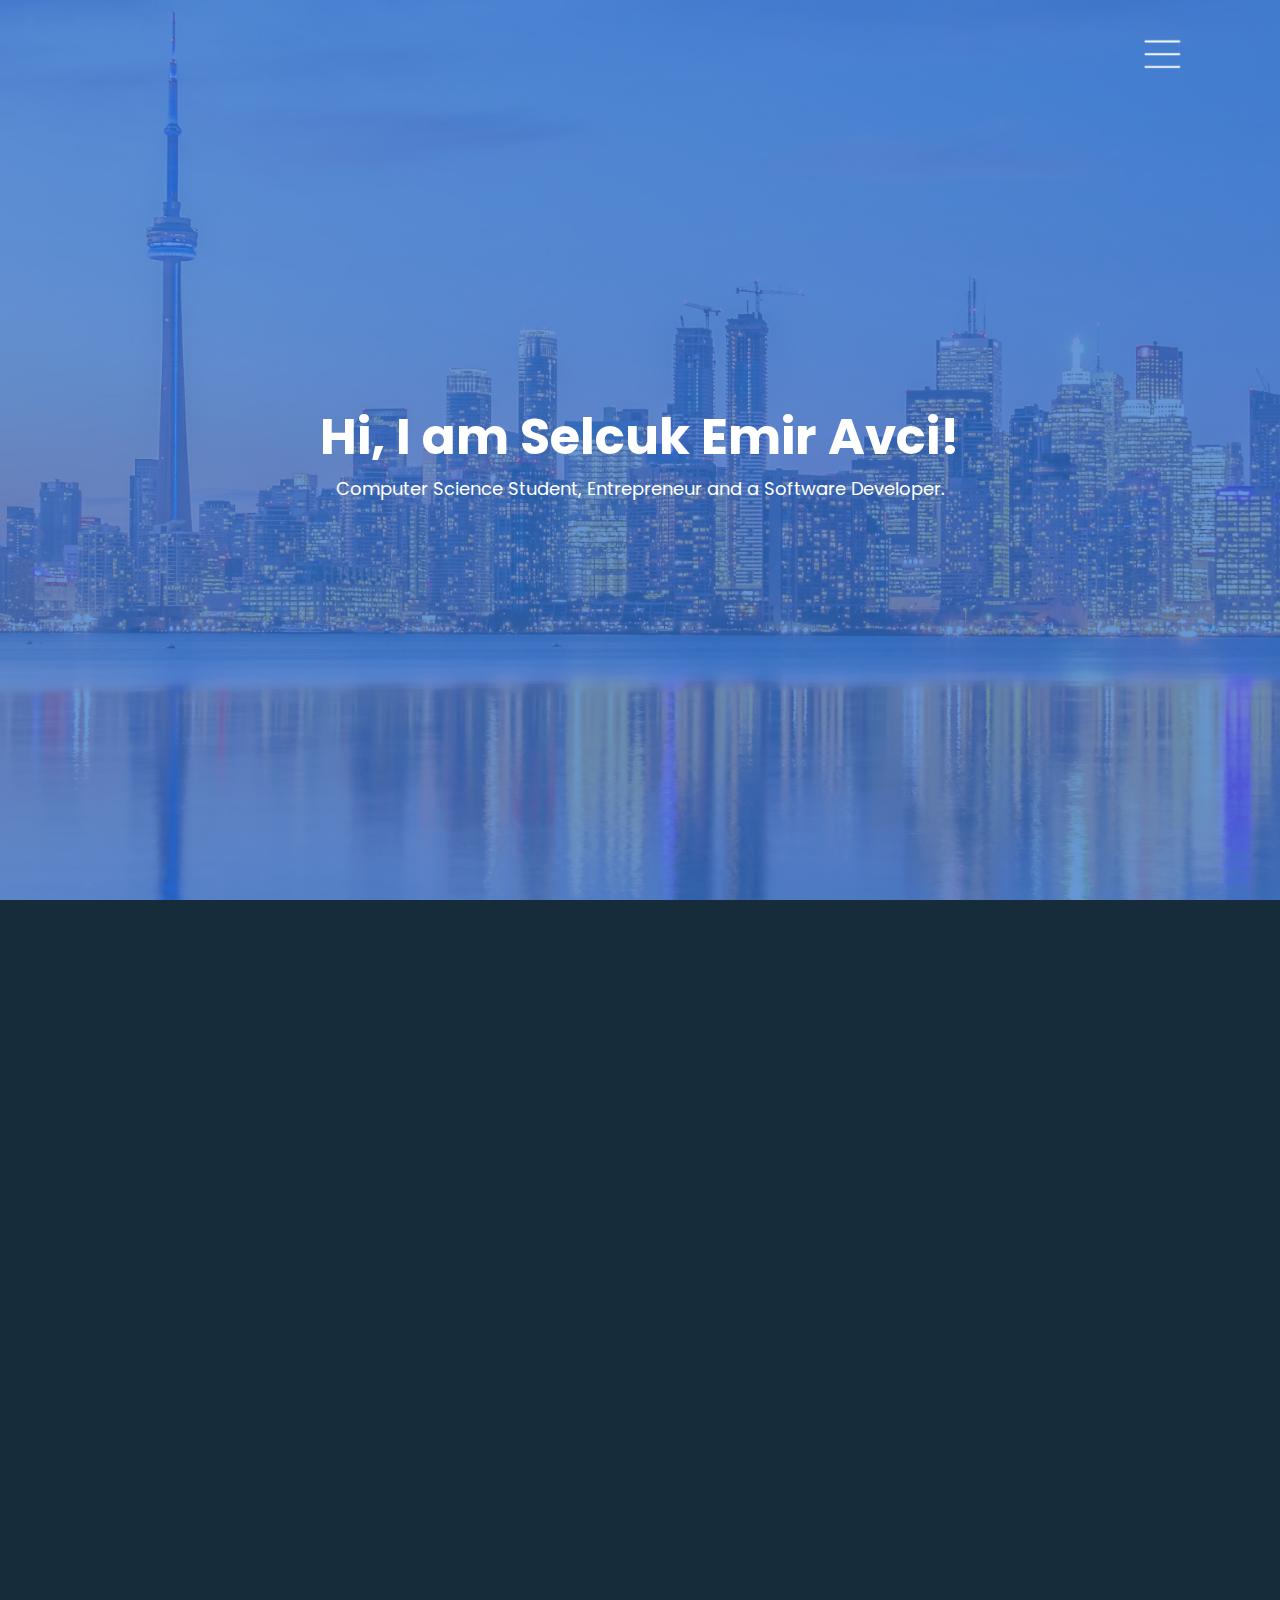
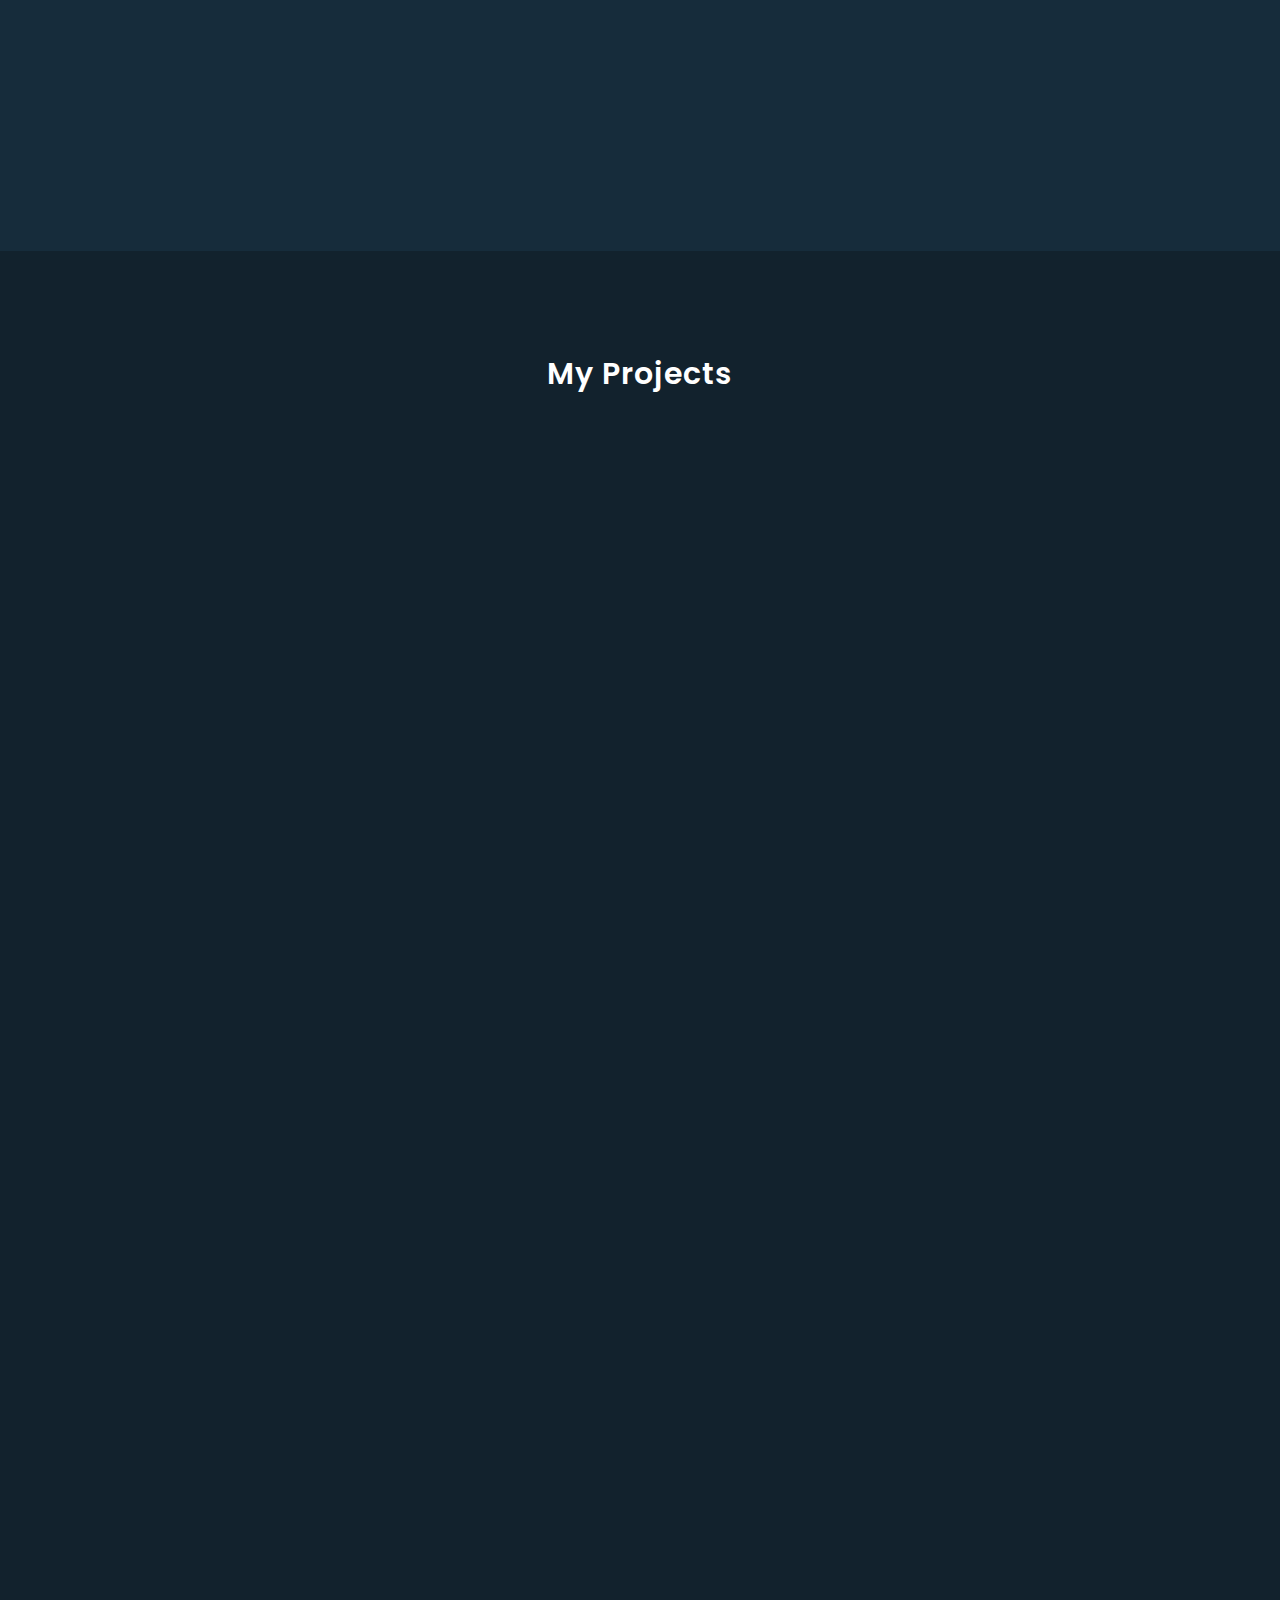
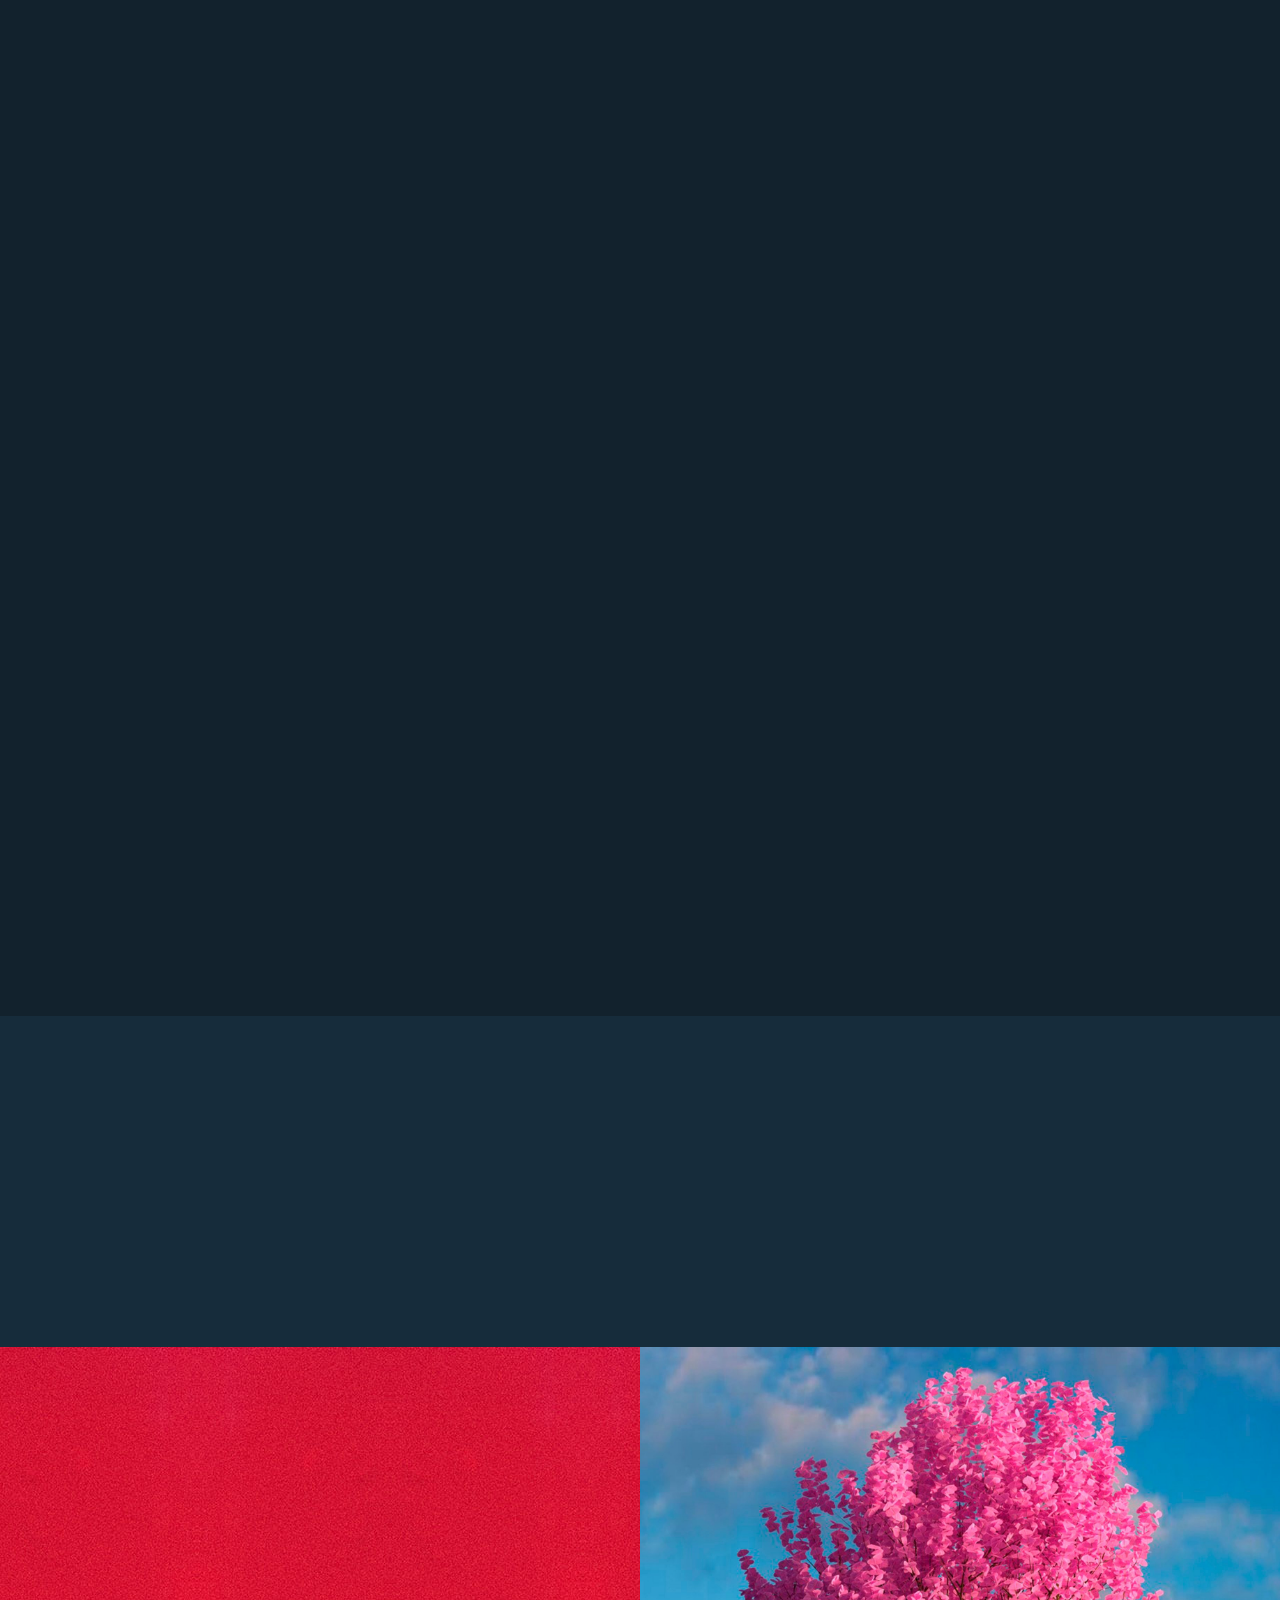
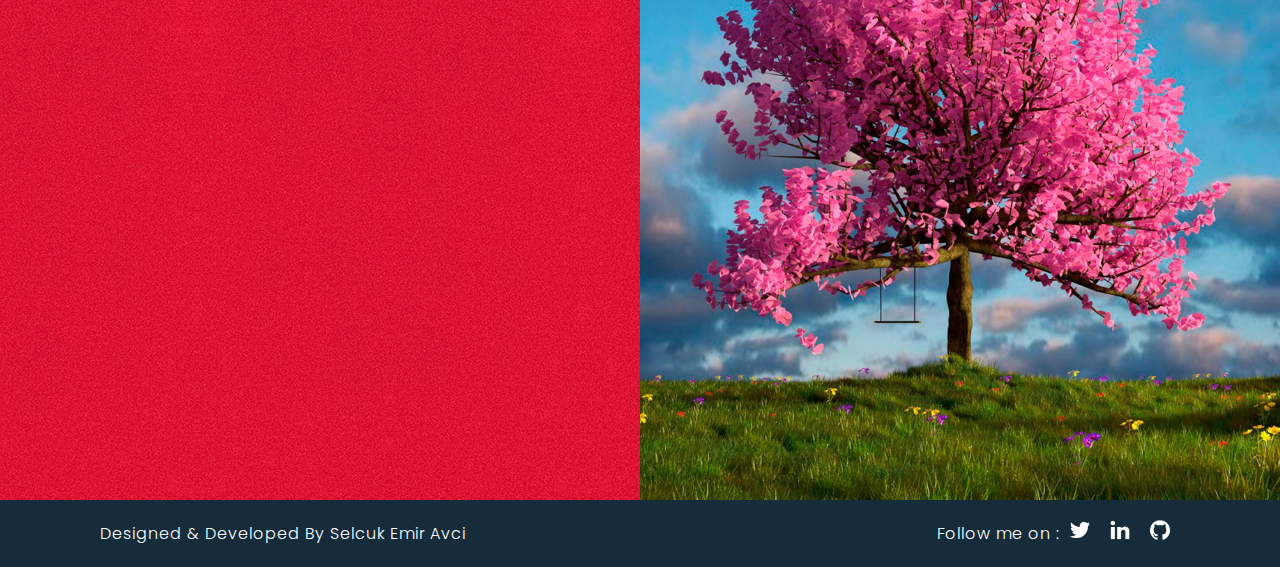
==== commit d68dfbf8: "Information Update 🚀" ====
--- a/docs/index.html
+++ b/docs/index.html
@@ -165,26 +165,79 @@
           <div class="contentBx" data-sal="slide-right" data-sal-duration="500">
             <div>
               <p>
-                My high school had hydroponic towers; however these towers had
-                some issues with watering the plants. As a solution, I designed
-                a self monitoring IoT plant watering system. This system had a
-                digital screen , alarm system for low and high water levels and
-                also an app that shows the water level with remote access.
-              </p>
-              <br />
-              <h3>Riverview High School 2019-2020</h3>
-            </div>
-          </div>
-          <div class="contentBx" data-sal="slide-left" data-sal-duration="500">
-            <div>
-              <p>
                 During my internship at Sovos Turkey, I was given a task to
                 complete a React Javascript website that generates emojis using
                 a real time database. I worked with a team and a supervisor to
                 complete this task.
               </p>
               <br />
-              <h3>Summer 2019-2020</h3>
+              <h3>Sovos Turkey 2019</h3>
+            </div>
+          </div>
+          <div class="contentBx" data-sal="slide-left" data-sal-duration="500">
+            <div>
+              <p>
+                Solved the watering issue of my high school's hydroponic towers.
+                As a solution, I designed a self monitoring IoT plant watering
+                system that had a digital screen , alarm system for unusual
+                water levels and an app that shows the water level with remote
+                internet access.
+              </p>
+              <br />
+              <h3>Riverview High School 2020</h3>
+            </div>
+          </div>
+          <div class="contentBx" data-sal="slide-right" data-sal-duration="500">
+            <div>
+              <p>
+                I made my personal website to learn more about frontend
+                development. Learned the basics of web development and how
+                frontend frameworks interacts with each other. Used HTML, CSS,
+                Javascript.
+              </p>
+              <br />
+              <h3>Summer 2021</h3>
+            </div>
+          </div>
+          <div class="contentBx" data-sal="slide-left" data-sal-duration="500">
+            <div>
+              <p>
+                24 hour challenge where I worked with a group to create a
+                telegram bot to provide mental health resources to telegram
+                users. Implemented a telegram bot API system and connected it to
+                our Django database to provide necessary resources. This bot
+                gives recommendations based on who users are, how familiar they
+                are with mental health issues and type of resources they are
+                looking for. Used Python and collaborated the project through
+                GitHub
+              </p>
+              <br />
+              <h3>CodeTheChange 2021</h3>
+            </div>
+          </div>
+          <div class="contentBx" data-sal="slide-right" data-sal-duration="500">
+            <div>
+              <p>
+                Worked with 5 students to design and implement a social
+                engineering quiz website to test people's ability to recognize
+                and avoid scam/phishing messages. Contributed and managed the
+                project components through GitHub and implemented in React.
+              </p>
+              <br />
+              <h3>University of Calgary 2021</h3>
+            </div>
+          </div>
+          <div class="contentBx" data-sal="slide-left" data-sal-duration="500">
+            <div>
+              <p>
+                Worked with a team of 18 students to design and implement a
+                self-checkout system along with its graphical user interface.
+                Project consisted of automated testing, software documentation,
+                and presentation. Contributed and managed the project components
+                through GitHub and implemented in Java.
+              </p>
+              <br />
+              <h3>University of Calgary 2022</h3>
             </div>
           </div>
         </div>
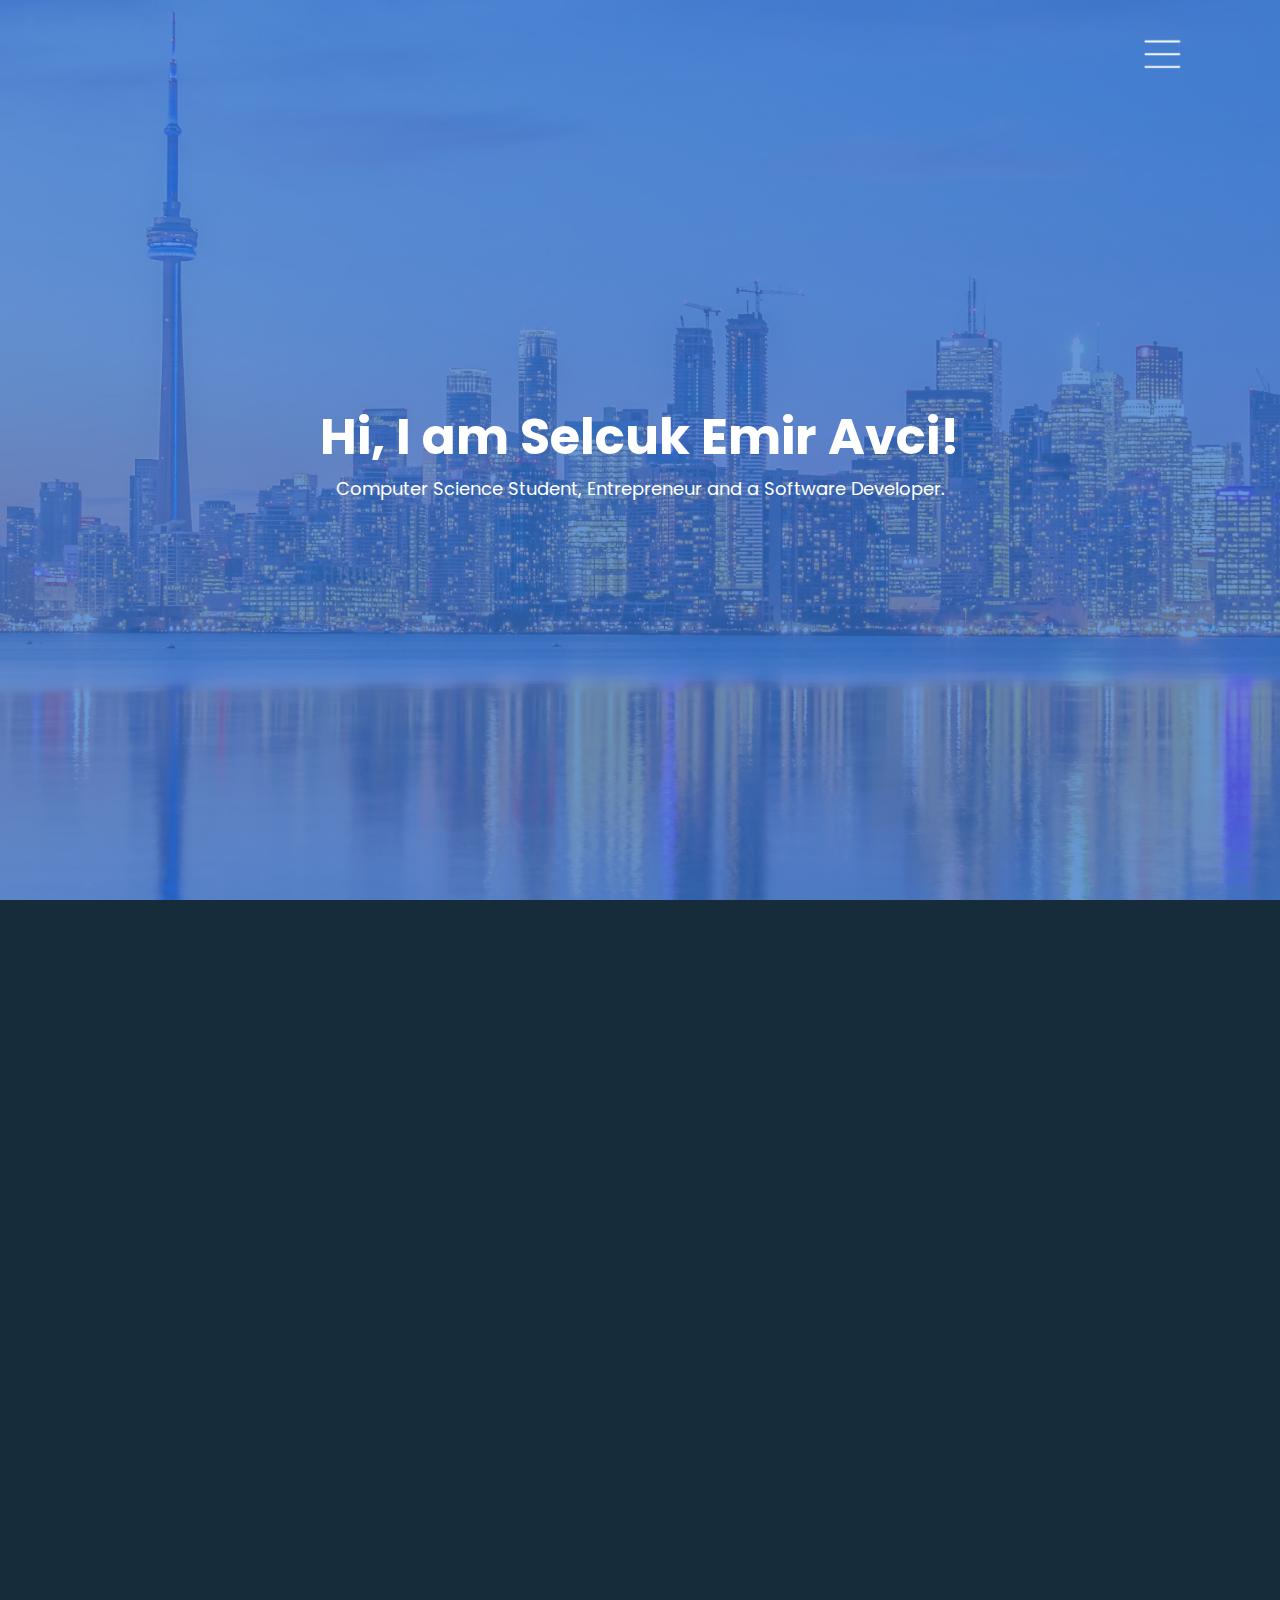
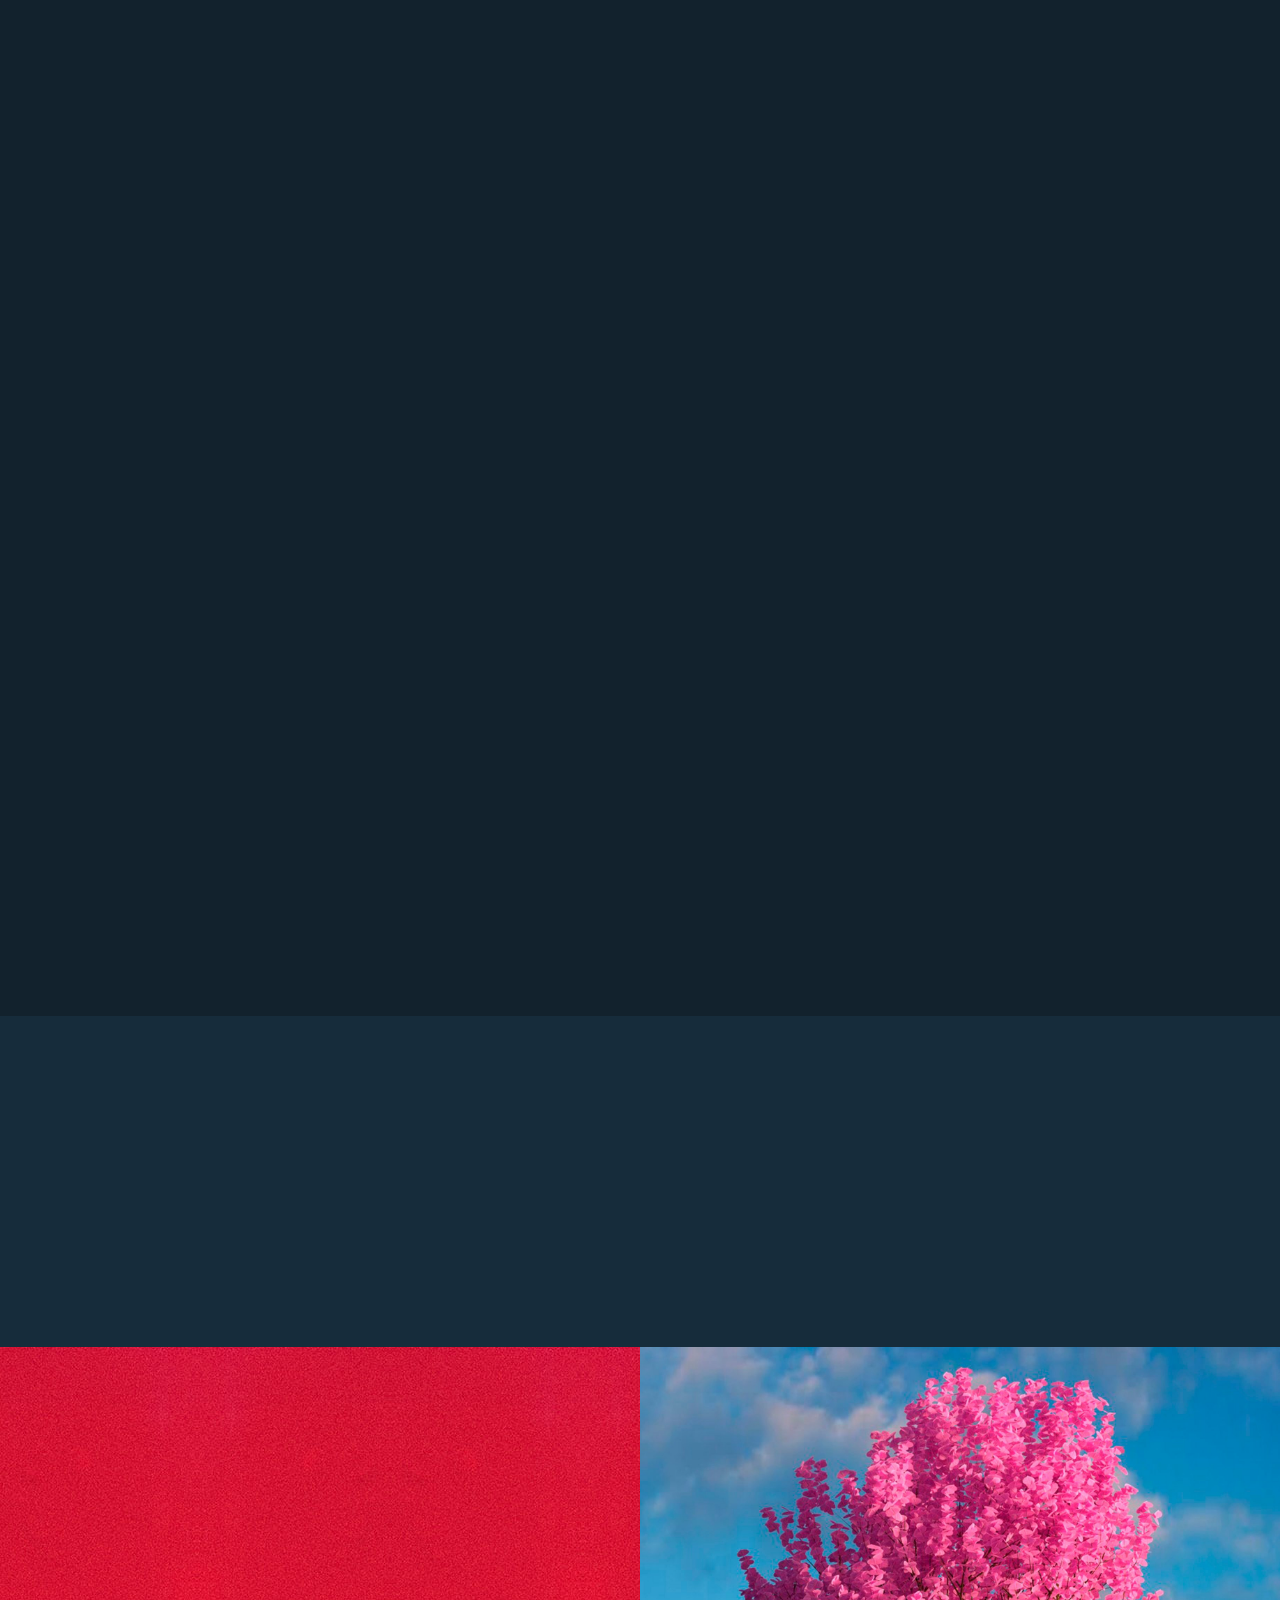
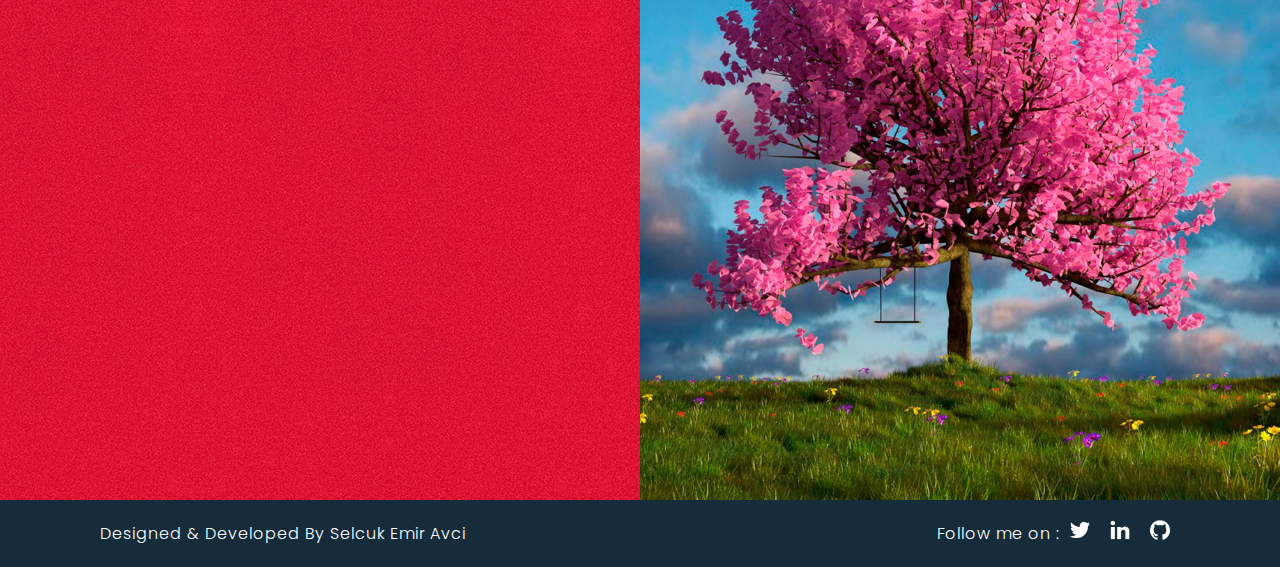
==== commit e085275d: "Information Update 🚀" ====
--- a/docs/index.html
+++ b/docs/index.html
@@ -69,7 +69,7 @@
       <!--  service -->
       <section class="services" id="services">
         <h2 class="heading" data-sal="slide-right" data-sal-duration="500">
-          My Services
+          Services
         </h2>
         <p class="text" data-sal="slide-left" data-sal-duration="500">
           My Services range anywhere between analysis, research, and creation of
@@ -160,7 +160,7 @@
 
       <!--  testimonials -->
       <section class="testimonials" id="testmonials">
-        <h2 class="heading">My Projects</h2>
+        <h2 class="heading">Projects</h2>
         <div class="container">
           <div class="contentBx" data-sal="slide-right" data-sal-duration="500">
             <div>
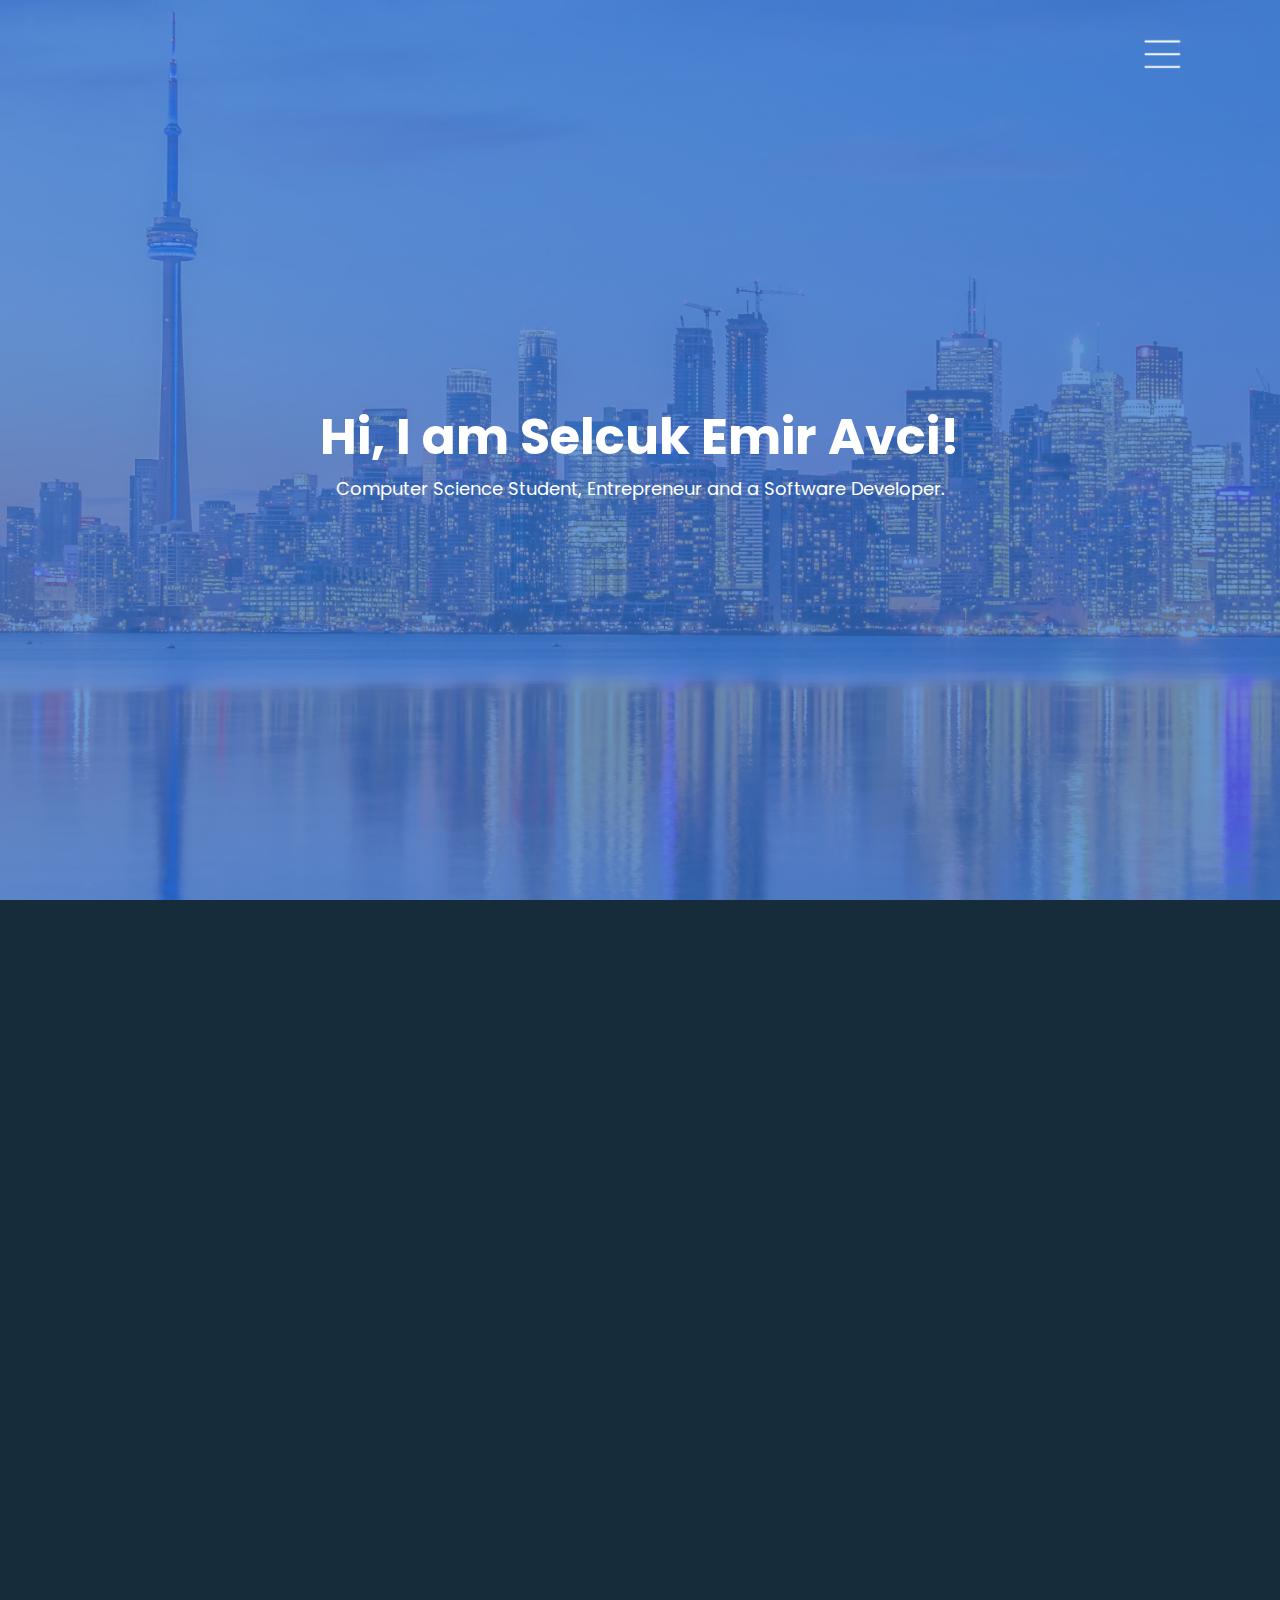
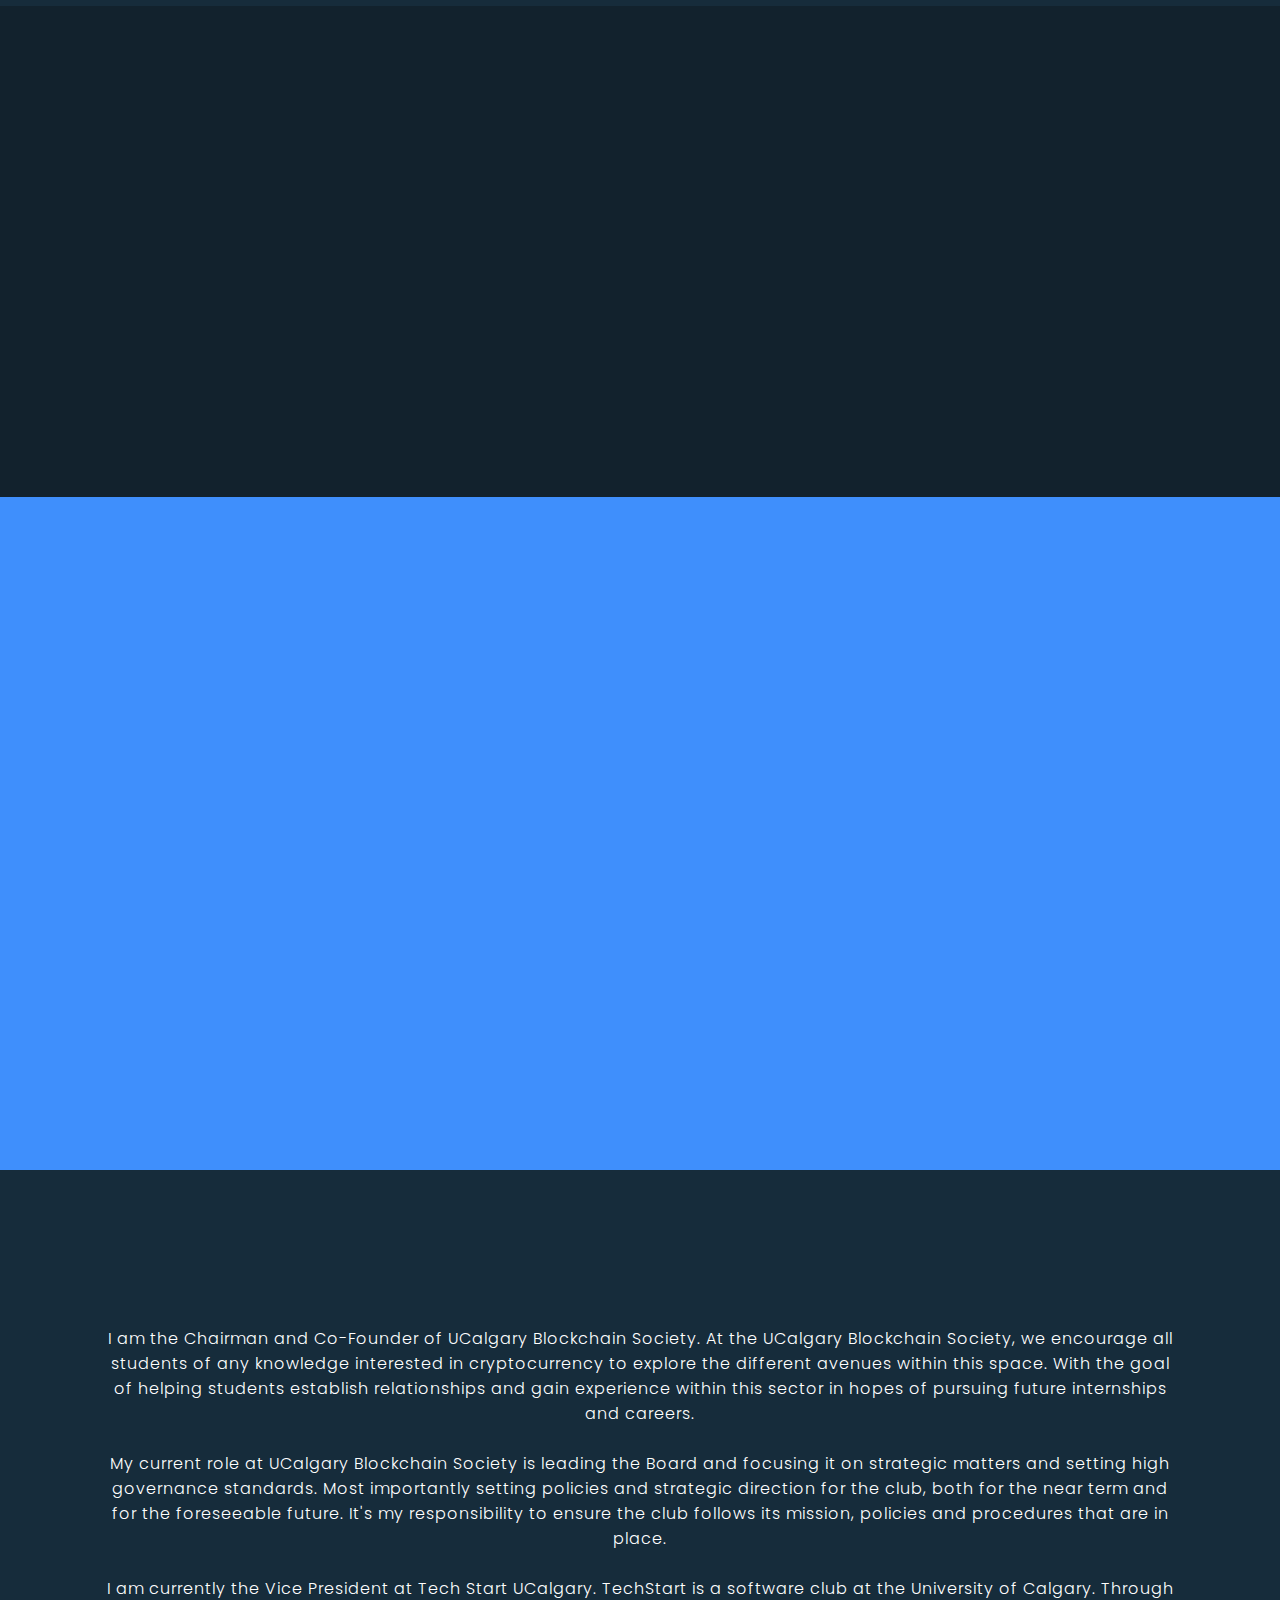
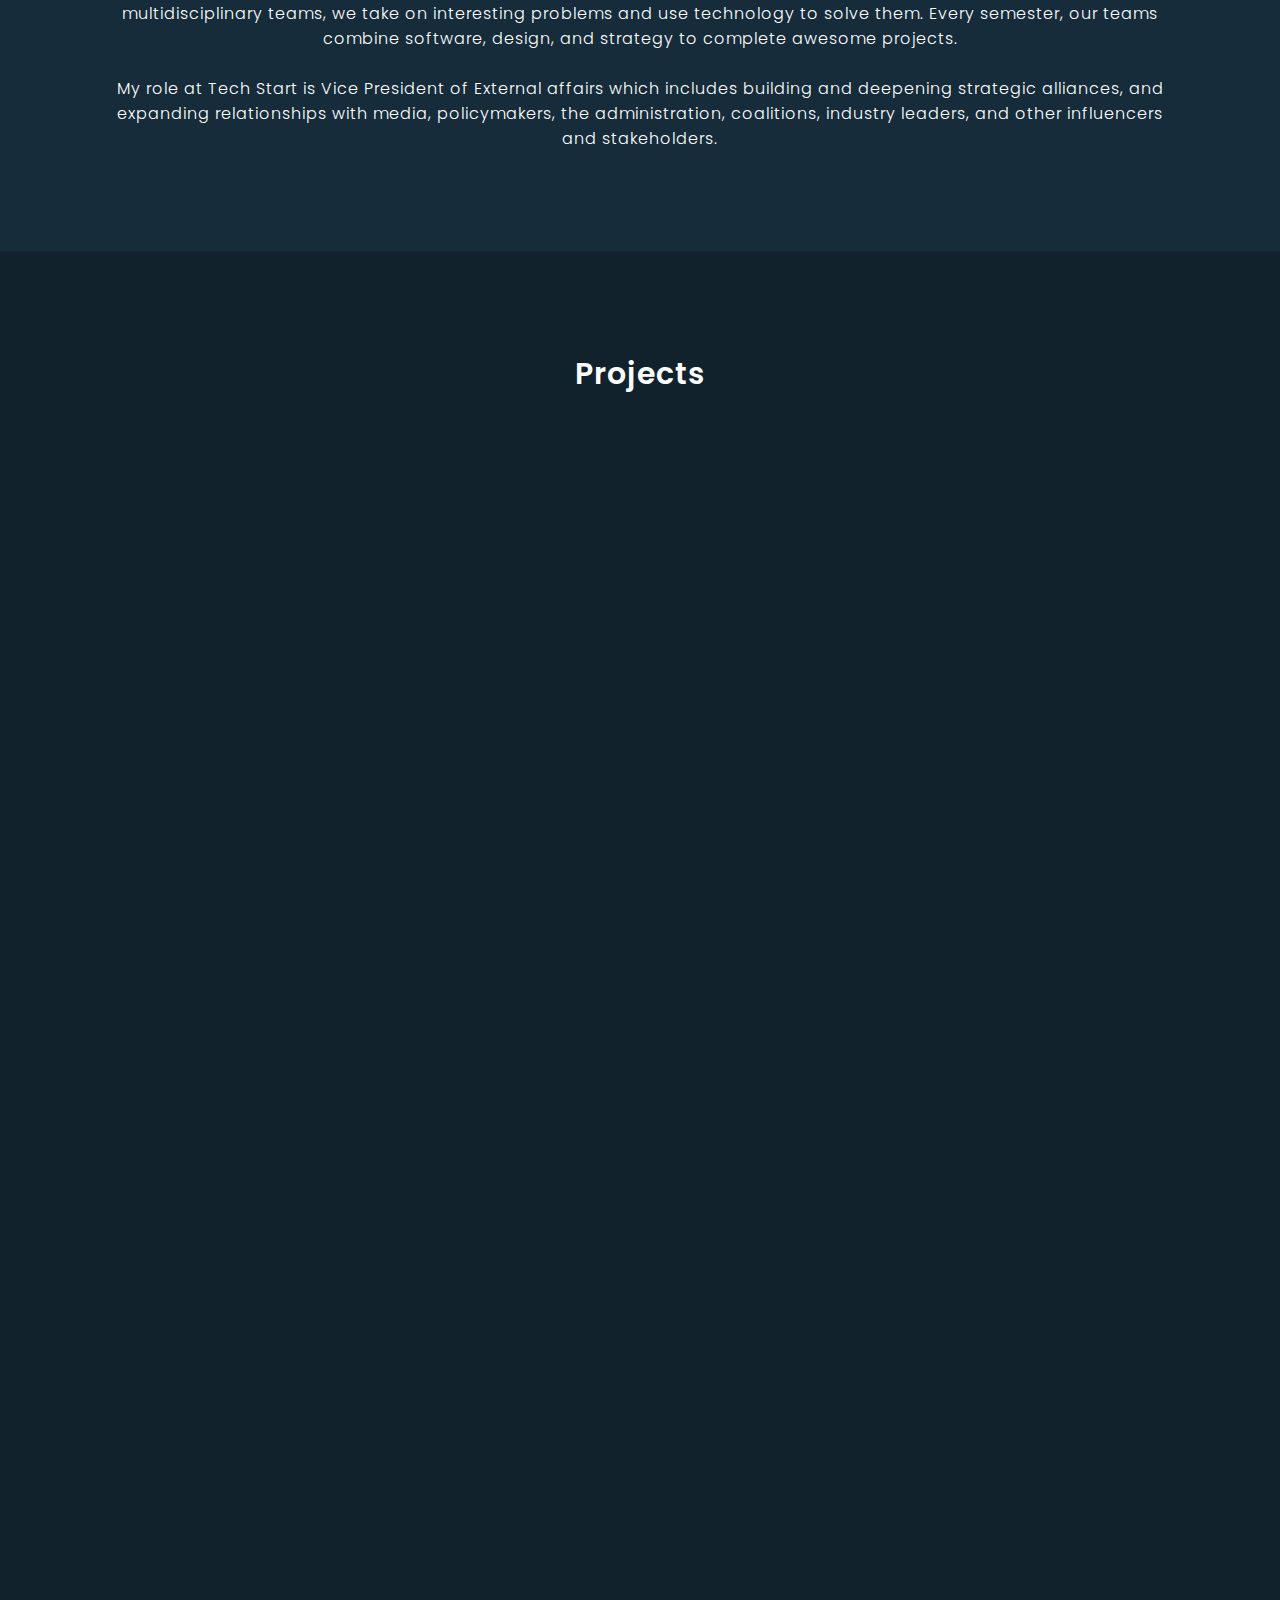
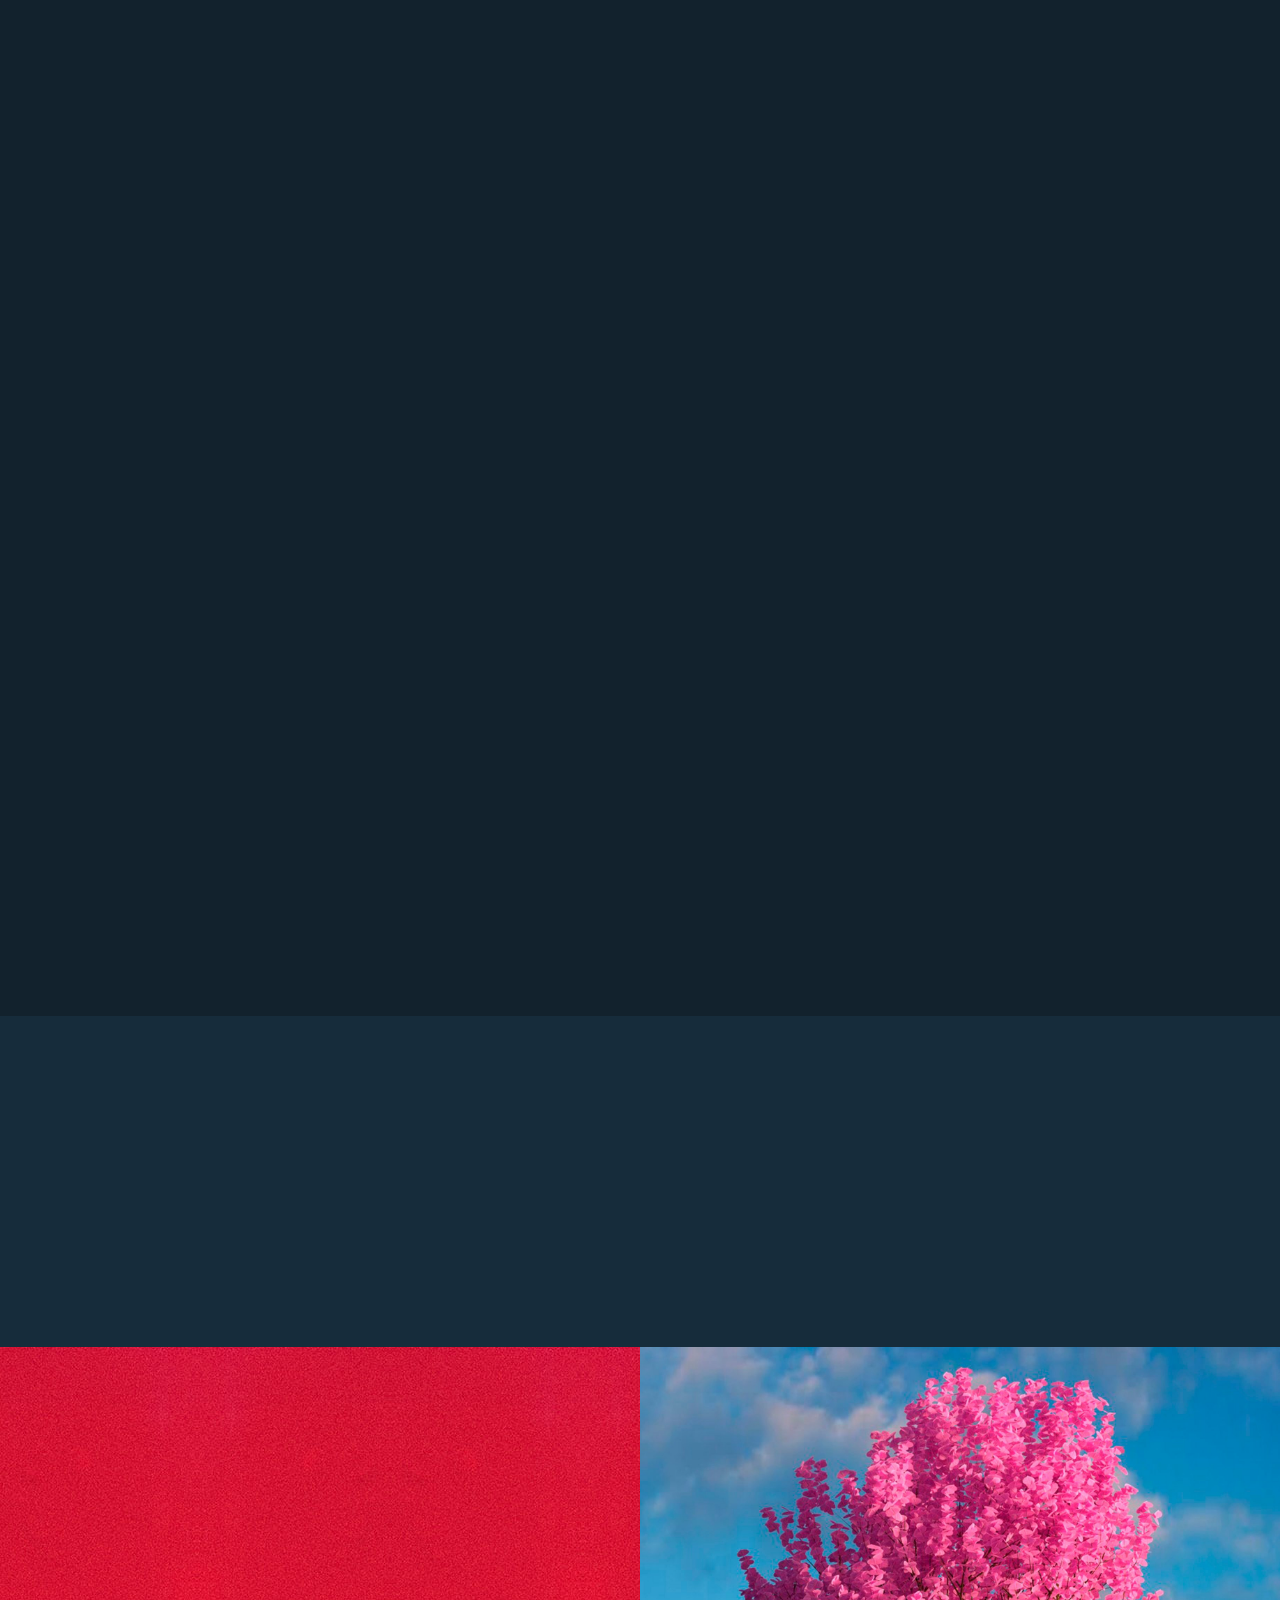
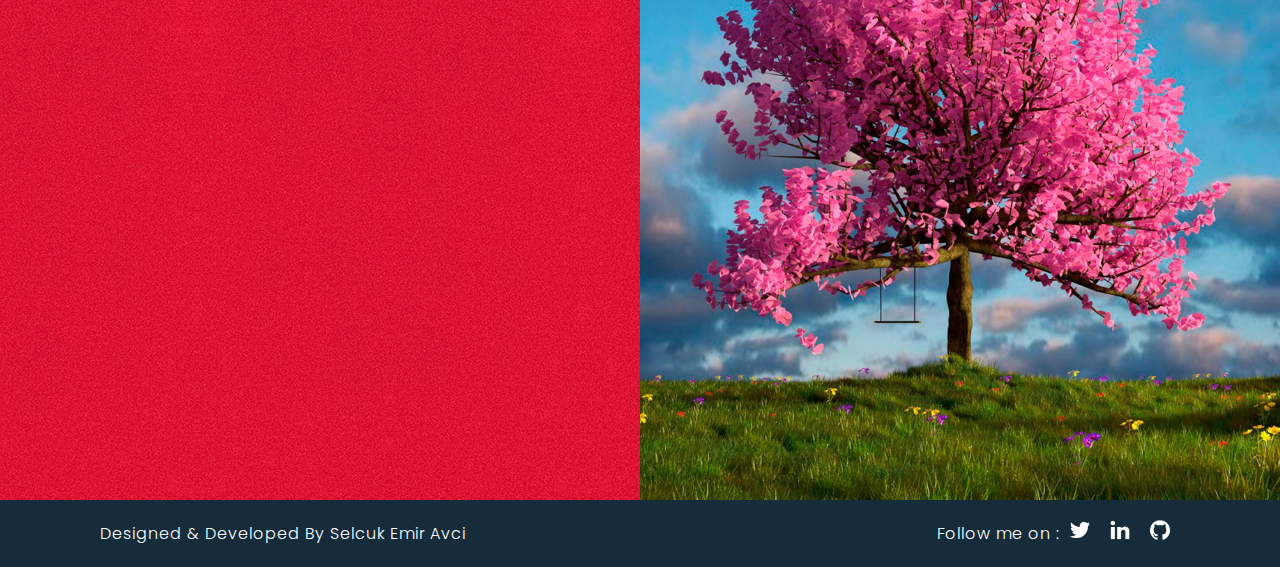
==== commit 5a5c8c2e: "Fixing Bugs 🚀" ====
--- a/docs/index.html
+++ b/docs/index.html
@@ -22,9 +22,8 @@
           <li><a href="#home" onclick="toggleClassName();">Home</a></li>
           <li><a href="#about" onclick="toggleClassName();">About Me </a></li>
           <li><a href="#services" onclick="toggleClassName();">Services</a></li>
-          <li>
-            <a href="#client" onclick="toggleClassName();">Experience</a>
-          </li>
+          <li><a href="#technology" onclick="toggleClassName();">Skills</a></li>
+          <li><a href="#client" onclick="toggleClassName();">Experience</a></li>
           <li>
             <a href="#testmonials" onclick="toggleClassName();">Projects</a>
           </li>
@@ -109,7 +108,7 @@
       </section>
 
       <!--  technologies -->
-      <section class="technolgy">
+      <section class="technology" id="technology">
         <div class="contentBx" data-sal="slide-right" data-sal-duration="500">
           <h2 class="heading">Technologies That I Use</h2>
           <p class="text">
@@ -127,11 +126,12 @@
         </div>
       </section>
       <!--  clients -->
+      <!-- data-sal="slide-left" data-sal-duration="500" -->
       <section class="client" id="client">
         <h2 class="heading" data-sal="slide-right" data-sal-duration="500">
           Experience
         </h2>
-        <p class="text" data-sal="slide-left" data-sal-duration="500">
+        <p class="text">
           I am the Chairman and Co-Founder of UCalgary Blockchain Society. At
           the UCalgary Blockchain Society, we encourage all students of any
           knowledge interested in cryptocurrency to explore the different
--- a/docs/style.css
+++ b/docs/style.css
@@ -1,515 +1,444 @@
-@import url('https://fonts.googleapis.com/css2?family=Poppins:wght@200;300;400;500;600;700;800;900&display=swap');
-*
-{
-	margin: 0;
-	padding: 0;
-	box-sizing: border-box;
-	scroll-behavior: smooth;
-	font-family: 'Poppins', sans-serif;
-}
-body
-{
-	background: #12222d;
-	height: 1000px;
-	overflow-x: hidden;
-}
-.wrapper
-{
-	position: relative;
-	transition: 0.5s;
-	left: 0;
-}
-.wrapper.active
-{
-	left: -400px;
-}
-header
-{
-	position: fixed;
-	top: 0;
-	left: 0;
-	width: 100%;
-	padding: 40px 100px;
-	display: flex;
-	justify-content: space-between;
-	align-items: center;
-	z-index: 10000;
-	transition: 0.5s;
-}
-header.sticky
-{
-	padding: 20px 100px;
-	background: #162c3b;
-}
-header .logo
-{
-	color: #fff;
-	text-decoration: none;
-	font-size: 24px;
-	text-transform: uppercase;
-	font-weight: 700;
-	letter-spacing: 1px;
- }
-header .toggle
-{
-	position: relative;
-	width: 36px;
-	height: 28px;
-	background: url(images/toggle.png);
-	background-size: cover;
-	cursor: pointer;
-}
-header .toggle.active
-{
-	background: url(images/close.png);
-	background-size: cover;
-}
-.banner
-{
-	position: relative;
-	width: 100%;
-	height: 100vh;
-	display: flex;
-	justify-content: center;
-	align-items: center;
-	background: #3475ca;
-}
-.banner img
-{
-	position: absolute;
-	top: 0;
-	left: 0;
-	width: 100%;
-	height: 100%;
-	object-fit: cover;
-	opacity: 0.25;
-}
-.banner .content
-{
-	position: relative;
-	max-width: 750px;
-	text-align: center;
-}
-.banner .content h2
-{
-	font-size: 50px;
-	color: #fff;
-}
-.banner .content p
-{
-	font-size: 18px;
-	color: #fff;
-}
-.sidebar
-{
-	position: fixed;
-	right: -400px;
-	top: 0;
-	width: 400px;
-	height: 100%;
-	background: #12222d;
-	display: flex;
-	justify-content: center;
-	align-items: center;
-	z-index: 100;
-	transition: 0.5s;
-}
-.sidebar.active
-{
-	right: 0;
-}
-.sidebar ul
-{
-	position: relative;
-	display: flex;
-	flex-direction: column;
-}
-.sidebar ul li
-{
-	list-style: none;
-	margin: 5px 0;
-}
-.sidebar ul li a
-{
-	color: #fff;
-	font-size: 30px;
-	font-weight: 400;
-	text-decoration: none;
-}
-.sidebar ul li a:hover
-{
-	color: #3f8ffc;
-}
-.about
-{
-	position: relative;
-	width: 100%;
-	background: #162c3b;
-	display: flex;
-}
-.about .contentBx
-{
-	background: #162c3b;
-	padding: 100px;
-	width: 50%;
-}
-.heading
-{
-	position: relative;
-	color: #fff;
-	font-size: 30px;
-	font-weight: 600;
-	letter-spacing: 1px;
-	margin-bottom: 10px;
-}
-.text
-{
-	position: relative;
-	color: #fff;
-	font-size: 16px;
-	font-weight: 300;
-	letter-spacing: 1px;
-}
-.about .imgBx
-{
-	position: relative;
-	width: 50%;
-	background-image: url(images/window.jpg);
-	background-size: cover;
-	background-position: center; 
-}
-.services
-{
-	position: relative;
-	background: #12222d;
-	text-align: center;
-	padding: 100px;
-}
-.container
-{
-	width: 100%;
-	display: flex;
-	justify-content: space-between;
-	align-items: center;
-	flex-wrap: wrap;
-	margin-top: 60px;
-}
-.container .serviceBx
-{
-	position: relative;
-	background: #fff;
-	width: 350px;
-	height: 400px;
-	display: flex;
-	justify-content: center;
-	align-items: center;
-	z-index: 1000;
-}
-.container .serviceBx img
-{
-	max-width: 100px;
-}
-.container .serviceBx h2
-{
-	font-weight: 500px;
-	font-size: 20px;
-	letter-spacing: 1px;
-}
-.technolgy
-{
-	position: relative;
-	background: #3f8ffc;
-	width: 100%;
-	padding: 100px;
-	padding-top: 300px;
-	margin-top: -300px;
-	display: flex;
-	justify-content: space-between;
-	align-items: center;
-}
-.technolgy .contentBx
-{
-	position: relative;
-	max-width: 800px;
-}
-.technolgy .imgBx
-{
-	position: relative;
-	max-width: 250px;
-}
-.technolgy .imgBx img
-{
-	max-width: 100%;
-	filter: invert(1);
-}
-.client
-{
-	position: relative;
-	padding: 100px;
-	background: #162c3b;
-	text-align: center;
-}
-.client .imgBx
-{
-	display: flex;
-	justify-content: space-between;
-	text-align: center;
-	flex-wrap: wrap;
-	margin-top: 40px;
-}
-.client .imgBx img
-{
-	display: inline-block;
-	position: relative;
-	max-width: 200px;
-	margin: 20px;
-	opacity: 0.25;
-	cursor: pointer;
-}
-.client .imgBx img:hover
-{
-	opacity: 1;
-}
-.testimonials
-{
-	position: relative;
-	padding: 100px;
-	background: #12222d;
-	text-align: center;
-}
-.testimonials .container
-{
-	display: flex;
-	justify-content: center;
-	align-items: center;
-	margin: 40px;
-	flex-wrap: wrap;
-}
-.testimonials .container .contentBx
-{
-	position: relative;
-	background: #fff;
-	padding: 60px 50px;
-	margin: 10px;
-	width: 540px;
-	text-align: left;
-	display: flex;
-	justify-content: center;
-	align-items: center;
-}
-.testimonials .container .contentBx p
-{
-	font-style: italic;
-}
-.testimonials .container .contentBx h3
-{
-	width: 100%;	
-	text-align: right;
-	font-weight: 500;
-	color: #3f8ffc;
-}
-.contact
-{
-	position: relative;
-	padding: 100px;
-	text-align: center;
-	background: #162c3b;
-}
-.about .imgBx2
-{
-	position: relative;
-	width: 50%;
-	background-image: url(images/pink.jpg);
-	background-size: cover;
-	background-position: center; 
-}
-.redBg
-{
-	background-image: url(images/red.jpg) !important;
-	background-size: cover;
-	background-position: center; 
-}
-.form
-{
-	position: relative;
-}
-.form .inputBx
-{
-	margin-bottom: 40px;
-}
-.form .inputBx input
-{
-	width: 100%;
-	background: transparent;
-	box-shadow: none;
-	border: none;
-	outline: none;
-	padding: 10px 0;
-	font-size: 18px;
-	font-weight: 300;
-	color: #fff;
-	border-bottom: 2px solid #fff;
+@import url("https://fonts.googleapis.com/css2?family=Poppins:wght@200;300;400;500;600;700;800;900&display=swap");
+* {
+  margin: 0;
+  padding: 0;
+  box-sizing: border-box;
+  scroll-behavior: smooth;
+  font-family: "Poppins", sans-serif;
+}
+body {
+  background: #12222d;
+  height: 1000px;
+  overflow-x: hidden;
+}
+.wrapper {
+  position: relative;
+  transition: 0.5s;
+  left: 0;
+}
+.wrapper.active {
+  left: -400px;
+}
+header {
+  position: fixed;
+  top: 0;
+  left: 0;
+  width: 100%;
+  padding: 40px 100px;
+  display: flex;
+  justify-content: space-between;
+  align-items: center;
+  z-index: 10000;
+  transition: 0.5s;
+}
+header.sticky {
+  padding: 20px 100px;
+  background: #162c3b;
+}
+header .logo {
+  color: #fff;
+  text-decoration: none;
+  font-size: 24px;
+  text-transform: uppercase;
+  font-weight: 700;
+  letter-spacing: 1px;
+}
+header .toggle {
+  position: relative;
+  width: 36px;
+  height: 28px;
+  background: url(images/toggle.png);
+  background-size: cover;
+  cursor: pointer;
+}
+header .toggle.active {
+  background: url(images/close.png);
+  background-size: cover;
+}
+.banner {
+  position: relative;
+  width: 100%;
+  height: 100vh;
+  display: flex;
+  justify-content: center;
+  align-items: center;
+  background: #3475ca;
+}
+.banner img {
+  position: absolute;
+  top: 0;
+  left: 0;
+  width: 100%;
+  height: 100%;
+  object-fit: cover;
+  opacity: 0.25;
+}
+.banner .content {
+  position: relative;
+  max-width: 750px;
+  text-align: center;
+}
+.banner .content h2 {
+  font-size: 50px;
+  color: #fff;
+}
+.banner .content p {
+  font-size: 18px;
+  color: #fff;
+}
+.sidebar {
+  position: fixed;
+  right: -400px;
+  top: 0;
+  width: 400px;
+  height: 100%;
+  background: #12222d;
+  display: flex;
+  justify-content: center;
+  align-items: center;
+  z-index: 100;
+  transition: 0.5s;
+}
+.sidebar.active {
+  right: 0;
+}
+.sidebar ul {
+  position: relative;
+  display: flex;
+  flex-direction: column;
+}
+.sidebar ul li {
+  list-style: none;
+  margin: 5px 0;
+}
+.sidebar ul li a {
+  color: #fff;
+  font-size: 30px;
+  font-weight: 400;
+  text-decoration: none;
+}
+.sidebar ul li a:hover {
+  color: #3f8ffc;
+}
+.about {
+  position: relative;
+  width: 100%;
+  background: #162c3b;
+  display: flex;
+}
+.about .contentBx {
+  background: #162c3b;
+  padding: 100px;
+  width: 50%;
+}
+.heading {
+  position: relative;
+  color: #fff;
+  font-size: 30px;
+  font-weight: 600;
+  letter-spacing: 1px;
+  margin-bottom: 10px;
+}
+.text {
+  position: relative;
+  color: #fff;
+  font-size: 16px;
+  font-weight: 300;
+  letter-spacing: 1px;
+}
+.about .imgBx {
+  position: relative;
+  width: 50%;
+  background-image: url(images/window.jpg);
+  background-size: cover;
+  background-position: center;
+}
+.services {
+  position: relative;
+  background: #12222d;
+  text-align: center;
+  padding: 100px;
+}
+.technology {
+  position: relative;
+  background: #12222d;
+  text-align: center;
+  padding: 100px;
+}
+.container {
+  width: 100%;
+  display: flex;
+  justify-content: space-between;
+  align-items: center;
+  flex-wrap: wrap;
+  margin-top: 60px;
+}
+.container .serviceBx {
+  position: relative;
+  background: #fff;
+  width: 350px;
+  height: 400px;
+  display: flex;
+  justify-content: center;
+  align-items: center;
+  z-index: 1000;
+}
+.container .serviceBx img {
+  max-width: 100px;
+}
+.container .serviceBx h2 {
+  font-weight: 500px;
+  font-size: 20px;
+  letter-spacing: 1px;
+}
+.technology {
+  position: relative;
+  background: #3f8ffc;
+  width: 100%;
+  padding: 100px;
+  padding-top: 300px;
+  margin-top: -300px;
+  display: flex;
+  justify-content: space-between;
+  align-items: center;
+}
+.technology .contentBx {
+  position: relative;
+  max-width: 800px;
+}
+.technology .imgBx {
+  position: relative;
+  max-width: 250px;
+}
+.technology .imgBx img {
+  max-width: 100%;
+  filter: invert(1);
+}
+.client {
+  position: relative;
+  padding: 100px;
+  background: #162c3b;
+  text-align: center;
+}
+.client .imgBx {
+  display: flex;
+  justify-content: space-between;
+  text-align: center;
+  flex-wrap: wrap;
+  margin-top: 40px;
+}
+.client .imgBx img {
+  display: inline-block;
+  position: relative;
+  max-width: 200px;
+  margin: 20px;
+  opacity: 0.25;
+  cursor: pointer;
+}
+.client .imgBx img:hover {
+  opacity: 1;
+}
+.testimonials {
+  position: relative;
+  padding: 100px;
+  background: #12222d;
+  text-align: center;
+}
+.testimonials .container {
+  display: flex;
+  justify-content: center;
+  align-items: center;
+  margin: 40px;
+  flex-wrap: wrap;
+}
+.testimonials .container .contentBx {
+  position: relative;
+  background: #fff;
+  padding: 60px 50px;
+  margin: 10px;
+  width: 540px;
+  text-align: left;
+  display: flex;
+  justify-content: center;
+  align-items: center;
+}
+.testimonials .container .contentBx p {
+  font-style: italic;
+}
+.testimonials .container .contentBx h3 {
+  width: 100%;
+  text-align: right;
+  font-weight: 500;
+  color: #3f8ffc;
+}
+.contact {
+  position: relative;
+  padding: 100px;
+  text-align: center;
+  background: #162c3b;
+}
+.about .imgBx2 {
+  position: relative;
+  width: 50%;
+  background-image: url(images/pink.jpg);
+  background-size: cover;
+  background-position: center;
+}
+.redBg {
+  background-image: url(images/red.jpg) !important;
+  background-size: cover;
+  background-position: center;
+}
+.form {
+  position: relative;
+}
+.form .inputBx {
+  margin-bottom: 40px;
+}
+.form .inputBx input {
+  width: 100%;
+  background: transparent;
+  box-shadow: none;
+  border: none;
+  outline: none;
+  padding: 10px 0;
+  font-size: 18px;
+  font-weight: 300;
+  color: #fff;
+  border-bottom: 2px solid #fff;
 }
 .form .inputBx input::placeholder,
-.form .inputBx textarea::placeholder
-{
-	color: #fff;
-}
-.form .inputBx textarea
-{
-	width: 100%;
-	background: transparent;
-	box-shadow: none;
-	border: none;
-	outline: none;
-	padding: 10px 0;
-	font-size: 18px;
-	font-weight: 300;
-	color: #fff;
-	min-height: 150px;
-	border-bottom: 2px solid #fff;
-}
-.form .inputBx input[type="submit"]
-{
-	width: 150px;
-	background: #fff;
-	color: #111;
-	cursor: pointer;
-	font-weight: 400;
-}
-.footer
-{
-	position: relative;
-	background: #162c3b;
-	padding: 20px 100px;
-	display: flex;
-	justify-content: space-between;
-	align-items: center;
+.form .inputBx textarea::placeholder {
+  color: #fff;
+}
+.form .inputBx textarea {
+  width: 100%;
+  background: transparent;
+  box-shadow: none;
+  border: none;
+  outline: none;
+  padding: 10px 0;
+  font-size: 18px;
+  font-weight: 300;
+  color: #fff;
+  min-height: 150px;
+  border-bottom: 2px solid #fff;
+}
+.form .inputBx input[type="submit"] {
+  width: 150px;
+  background: #fff;
+  color: #111;
+  cursor: pointer;
+  font-weight: 400;
+}
+.footer {
+  position: relative;
+  background: #162c3b;
+  padding: 20px 100px;
+  display: flex;
+  justify-content: space-between;
+  align-items: center;
 }
 
-.footer ul
-{
-	display: flex;
-	justify-content: center;
-	align-items: center;
-}
-.footer ul li
-{
-	list-style: none;
-}
-.footer ul li a
-{
-	text-decoration: none;
-	display: inline-block;
-	margin: 0 10px;
-}
-.footer ul li a img
-{
-	max-width: 20px;
-	filter: invert(1);
-}
-@media (max-width: 991px)
-{
-	header,
-	header.sticky
-	{
-    	padding: 20px 50px;
-	}
-	.sidebar ul li a
-	{
-	    font-size: 24px;
-	}
-	.banner
-	{
-    	padding: 50px;
-	}
-	.banner .content h2
-	{
-	    font-size: 36px;
-	}
-	.banner .content p
-	{
-	    font-size: 16px;
-	}
-	.about
-	{
-	    flex-direction: column;
-	}
-	.about .contentBx
-	{
-	    background: #162c3b;
-	    padding: 50px;
-	    width: 100%;
-	}
-	.about .imgBx
-	{
-	    min-height: 400px;
-	    width: 100%;
-	}
-	.services
-	{
-	    padding: 50px;
-	}
-	.container
-	{
-	    justify-content: center;
-	    margin-top: 20px;
-	}
-	.container .serviceBx
-	{
-	    width: 300px;
-	    height: 300px;
-	    margin: 20px;
-	}
-	.technology
-	{
-	    padding: 50px;
-	    padding-top: 300px;
-	    margin-top: -300px;
-	    justify-content: center;
-	    flex-direction: column;
-	}
-	.technology .imgBx
-	{
-	    margin-top: 40px;
-	}
-	.interests
-	{
-	    padding: 50px;
-	}
-	.interests .imgBx
-	{
-    	justify-content: center;
-	}
-	.testimonials
-	{
-	    padding: 50px;
-	}
-	.testimonials .container
-	{
-	    margin: 0;
-	}
-	.testimonials .container .contentBx
-	{
-	    padding: 40px 30px;
-	}
-	.contact
-	{
-	    padding: 50px;
-	}
-	.footer
-	{
-	    padding: 20px 50px;
-	    flex-direction: column;
-	    justify-content: center;
-	    align-items: center;
-	}
-	.footer p
-	{
-		text-align: center;
-	}
-	.footer ul
-	{
-	    margin-top: 20px;
-	}
-}+.footer ul {
+  display: flex;
+  justify-content: center;
+  align-items: center;
+}
+.footer ul li {
+  list-style: none;
+}
+.footer ul li a {
+  text-decoration: none;
+  display: inline-block;
+  margin: 0 10px;
+}
+.footer ul li a img {
+  max-width: 20px;
+  filter: invert(1);
+}
+@media (max-width: 991px) {
+  header,
+  header.sticky {
+    padding: 20px 50px;
+  }
+  .sidebar ul li a {
+    font-size: 24px;
+  }
+  .banner {
+    padding: 50px;
+  }
+  .banner .content h2 {
+    font-size: 36px;
+  }
+  .banner .content p {
+    font-size: 16px;
+  }
+  .about {
+    flex-direction: column;
+  }
+  .about .contentBx {
+    background: #162c3b;
+    padding: 50px;
+    width: 100%;
+  }
+  .about .imgBx {
+    min-height: 400px;
+    width: 100%;
+  }
+  .services {
+    padding: 50px;
+  }
+  .technology {
+    padding: 50px;
+  }
+  .container {
+    justify-content: center;
+    margin-top: 20px;
+  }
+  .container .serviceBx {
+    width: 300px;
+    height: 300px;
+    margin: 20px;
+  }
+  .technology {
+    padding: 50px;
+    padding-top: 300px;
+    margin-top: -300px;
+    justify-content: center;
+    flex-direction: column;
+  }
+  .technology .imgBx {
+    margin-top: 40px;
+  }
+  .interests {
+    padding: 50px;
+  }
+  .interests .imgBx {
+    justify-content: center;
+  }
+  .testimonials {
+    padding: 50px;
+  }
+  .testimonials .container {
+    margin: 0;
+  }
+  .testimonials .container .contentBx {
+    padding: 40px 30px;
+  }
+  .contact {
+    padding: 50px;
+  }
+  .footer {
+    padding: 20px 50px;
+    flex-direction: column;
+    justify-content: center;
+    align-items: center;
+  }
+  .footer p {
+    text-align: center;
+  }
+  .footer ul {
+    margin-top: 20px;
+  }
+}
